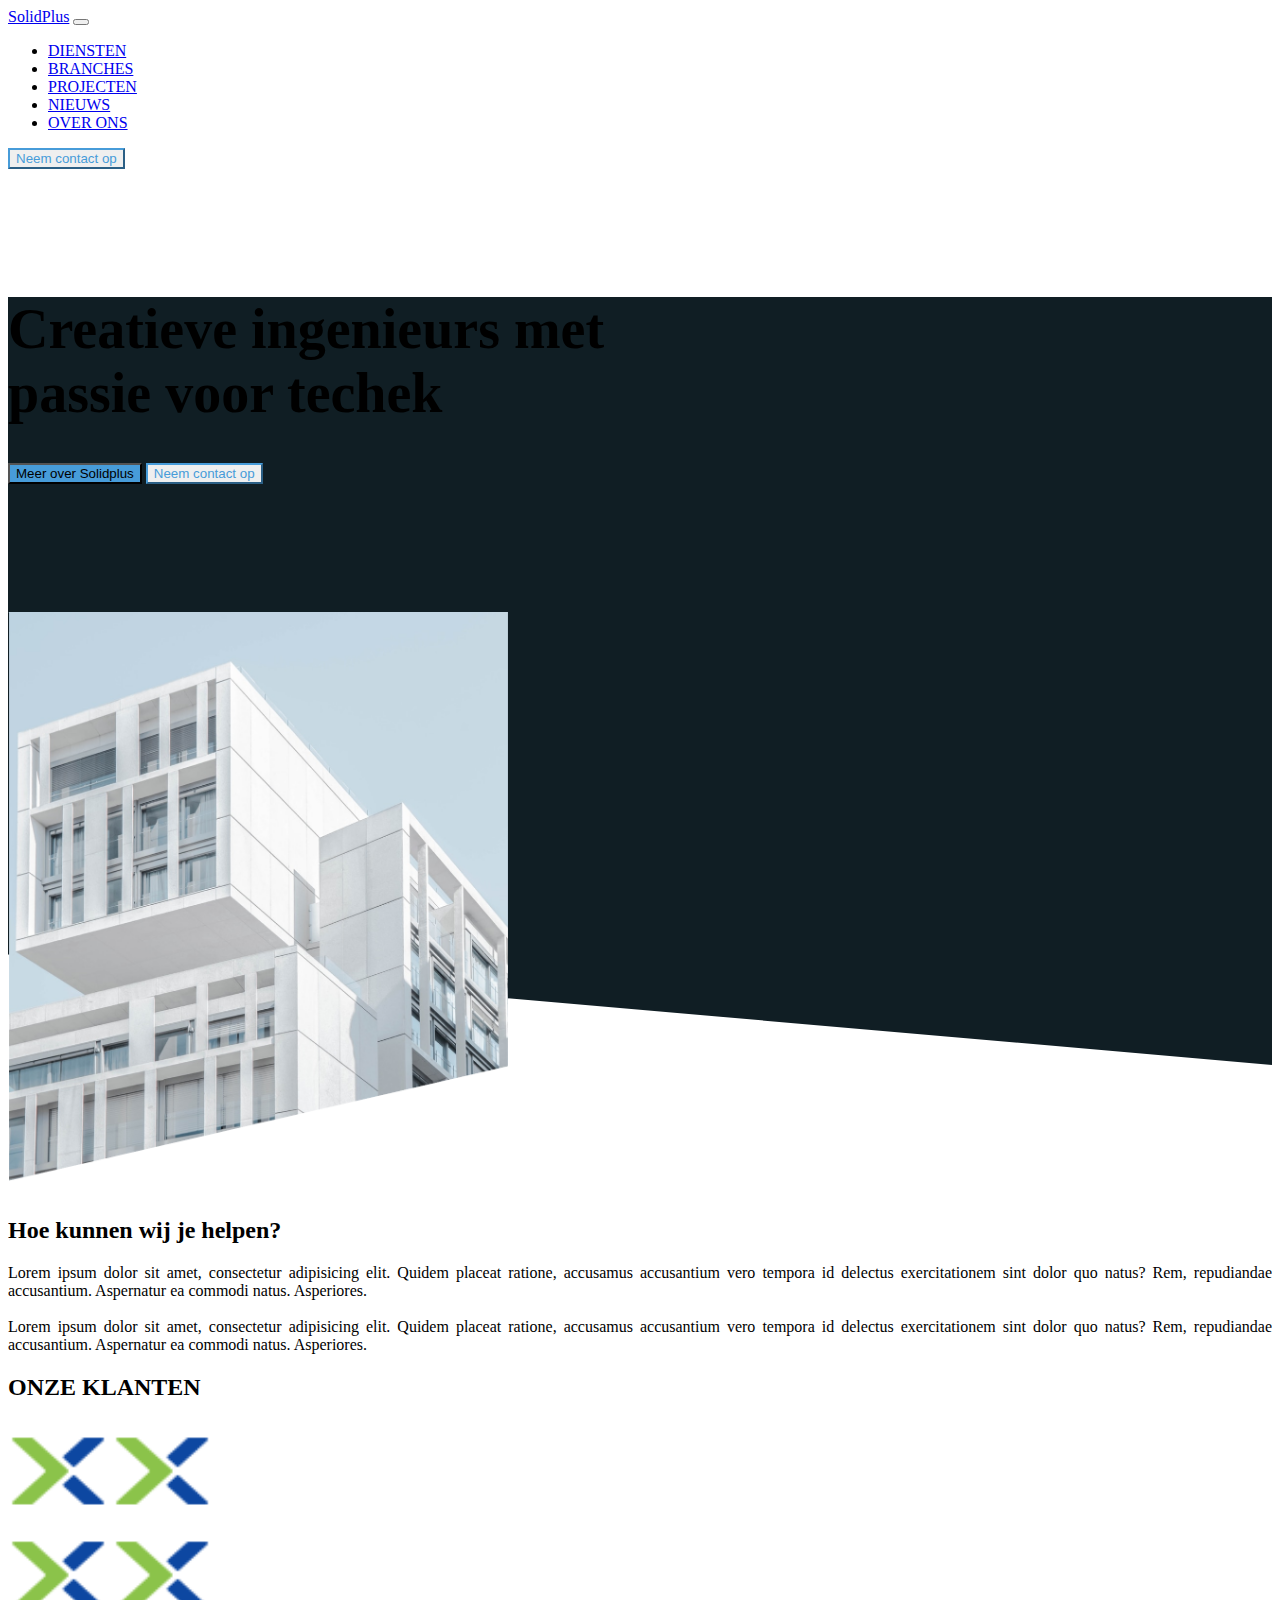
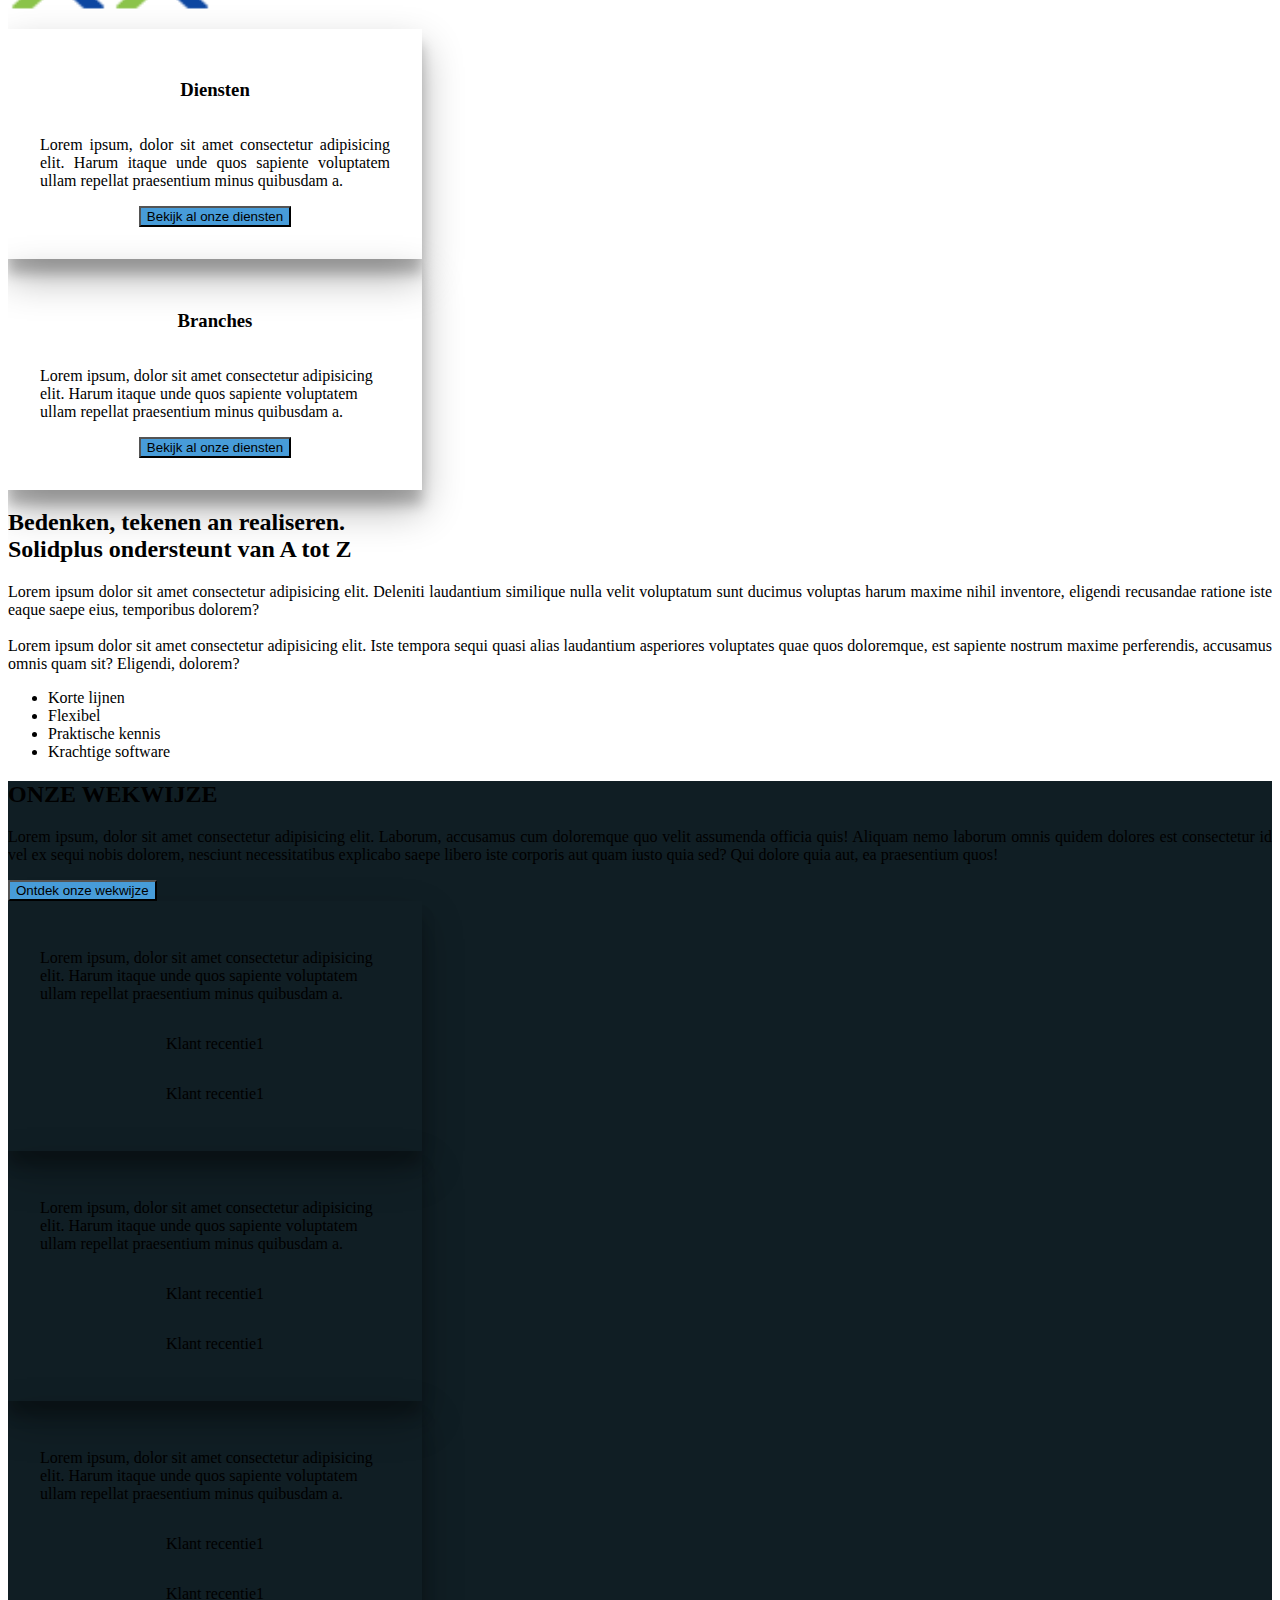
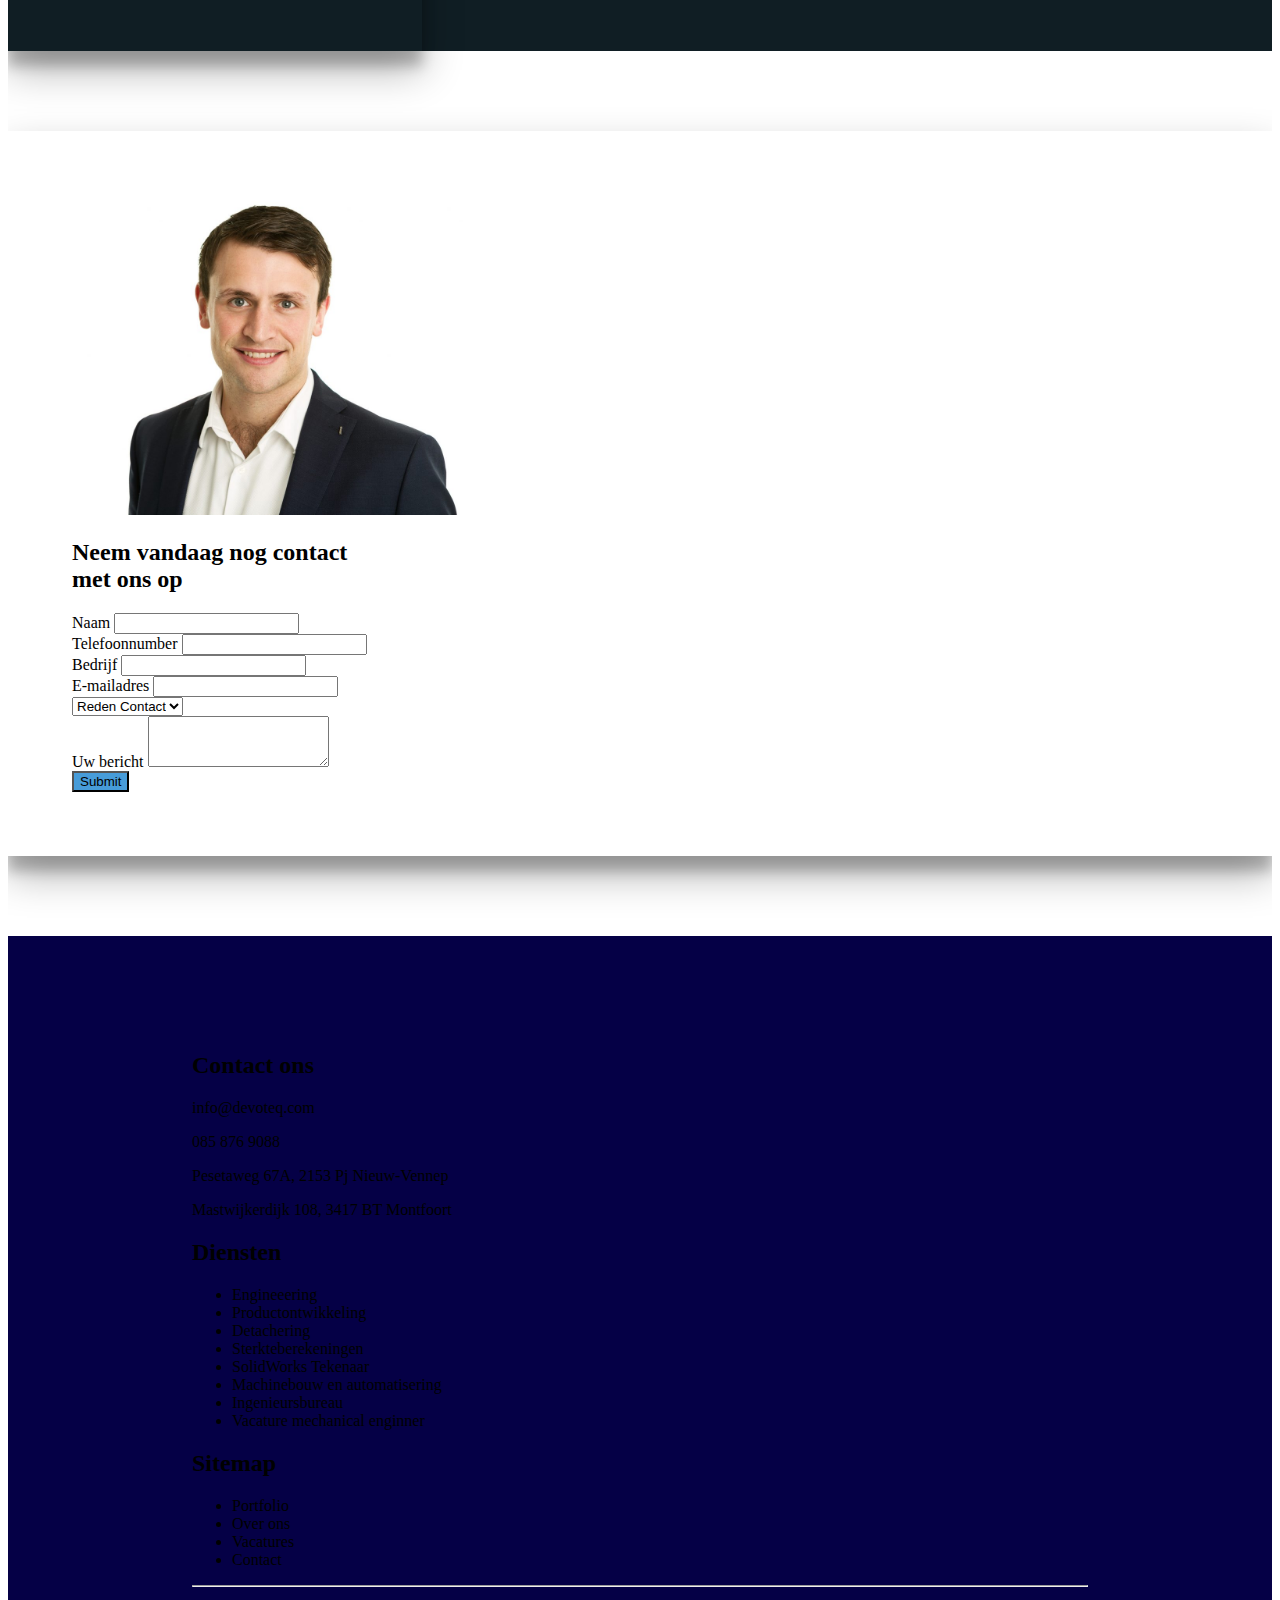
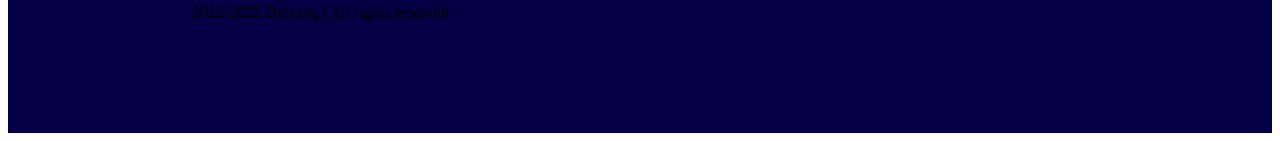
==== index.html @ 0324d1c5 "add basic home page structure" ====
<!DOCTYPE html>
<html lang="en">

<head>
    <meta charset="UTF-8">
    <meta http-equiv="X-UA-Compatible" content="IE=edge">
    <meta name="viewport" content="width=device-width, initial-scale=1.0">
    <!-- CSS only -->
    <link rel="stylesheet" href="/css/styles.css">
    <link href="https://cdn.jsdelivr.net/npm/bootstrap@5.2.2/dist/css/bootstrap.min.css" rel="stylesheet"
        integrity="sha384-Zenh87qX5JnK2Jl0vWa8Ck2rdkQ2Bzep5IDxbcnCeuOxjzrPF/et3URy9Bv1WTRi" crossorigin="anonymous">
    <!-- JavaScript Bundle with Popper -->
    <script src="https://cdn.jsdelivr.net/npm/bootstrap@5.2.2/dist/js/bootstrap.bundle.min.js"
        integrity="sha384-OERcA2EqjJCMA+/3y+gxIOqMEjwtxJY7qPCqsdltbNJuaOe923+mo//f6V8Qbsw3"
        crossorigin="anonymous"></script>
    <title>Solid Plus</title>
</head>

<body>

    <header>
        <nav class="navbar navbar-expand-lg bg-light ">
            <div class="container">
                <a class="navbar-brand text-primary fs-4" href="#">SolidPlus</a>
                <button class="navbar-toggler" type="button" data-bs-toggle="collapse"
                    data-bs-target="#navbarSupportedContent" aria-controls="navbarSupportedContent"
                    aria-expanded="false" aria-label="Toggle navigation">
                    <span class="navbar-toggler-icon"></span>
                </button>
                <div class="collapse navbar-collapse py-4" id="navbarSupportedContent">
                    <ul class="navbar-nav ms-auto mb-2 mb-lg-0 me-4">
                        <li class="nav-item mx-2">
                            <a class="nav-link active" aria-current="page" href="#">DIENSTEN</a>
                        </li>
                        <li class="nav-item mx-2">
                            <a class="nav-link" href="#">BRANCHES</a>
                        </li>
                        <li class="nav-item mx-2">
                            <a class="nav-link" href="#">PROJECTEN</a>
                        </li>
                        <li class="nav-item mx-2">
                            <a class="nav-link" href="#">NIEUWS</a>
                        </li>
                        <li class="nav-item mx-2">
                            <a class="nav-link" href="#">OVER ONS</a>
                        </li>
                    </ul>
                    <button class="btn btn-outline-primary ms-4" type="submit">Neem contact op</button>
                </div>
            </div>
        </nav>

        <div class="hero">
            <div class="container">
                <div class="row">
                    <div class="col-7 ">
                        <h1 class="text-white hero-text">Creatieve ingenieurs met <br /> passie voor techek</h1>
                        <div class="mt-4 pt-4">
                            <button class="btn btn-primary me-2 px-4 py-2" type="submit">Meer over Solidplus</button>
                            <button class="btn btn-outline-primary px-4 py-2" type="submit">Neem contact op</button>
                        </div>
                    </div>

                    <div class="col">
                        <img class="hero-item" src="/assets/images/building.png" alt="building" width="500px">
                    </div>
                </div>
            </div>
        </div>
    </header>

    <main>
        <div class="container">
            <div class="row pt-5">
                <div class="col">
                    <h2>
                        Hoe kunnen wij je helpen?
                    </h2>
                    <p class="text-justify mt-4">
                        Lorem ipsum dolor sit amet, consectetur adipisicing elit. Quidem placeat ratione, accusamus
                        accusantium vero tempora id delectus exercitationem sint dolor quo natus? Rem, repudiandae
                        accusantium. Aspernatur ea commodi natus. Asperiores.
                        <br />
                        <br />
                        Lorem ipsum dolor sit amet, consectetur adipisicing elit. Quidem placeat ratione, accusamus
                        accusantium vero tempora id delectus exercitationem sint dolor quo natus? Rem, repudiandae
                        accusantium. Aspernatur ea commodi natus. Asperiores.
                    </p>
                </div>
                <div class="col">
                    <h2 class="text-center fs-5">ONZE KLANTEN</h2>
                    <div class="d-flex flex-column align-items-center mt-4">
                        <div class="d-flex">
                            <img class="mx-3" src="/assets/images/logo.png" alt="logo 1" width="100px">
                            <img class="mx-3" src="/assets/images/logo.png" alt="logo 1" width="100px">
                        </div>
                        <div class="d-flex">
                            <img class="mx-3" src="/assets/images/logo.png" alt="logo 1" width="100px">
                            <img class="mx-3" src="/assets/images/logo.png" alt="logo 1" width="100px">
                        </div>
                    </div>
                </div>
            </div>
        </div>

        <div class="row py-4 my-4">
            <div class="col d-flex flex-column align-items-center">
                <div class="service-card">
                    <h3 class="fs-5">Diensten</h3>
                    <p class="text-justify">Lorem ipsum, dolor sit amet consectetur adipisicing elit. Harum itaque unde
                        quos sapiente
                        voluptatem ullam repellat praesentium minus quibusdam a.</p>
                    <button class="btn btn-primary mt-3" type="submit">Bekijk al onze diensten</button>
                </div>
            </div>
            <div class="col d-flex flex-column align-items-center mt-3">
                <div class="service-card">
                    <h3 class="fs-5">Branches</h3>
                    <p>Lorem ipsum, dolor sit amet consectetur adipisicing elit. Harum itaque unde quos sapiente
                        voluptatem ullam repellat praesentium minus quibusdam a.</p>
                    <button class="btn btn-primary mt-3" type="submit">Bekijk al onze diensten</button>
                </div>
            </div>
        </div>

        <div class="container py-4 my-4">
            <div class="row">
                <div class="col me-4 pe-4">
                    <h2>Bedenken, tekenen an realiseren. <br />Solidplus ondersteunt van A tot Z</h2>
                    <p class="mt-4 text-justify">Lorem ipsum dolor sit amet consectetur adipisicing elit. Deleniti
                        laudantium
                        similique nulla
                        velit voluptatum sunt ducimus voluptas harum maxime nihil inventore, eligendi recusandae ratione
                        iste eaque saepe eius, temporibus dolorem?
                        <br /><br />
                        Lorem ipsum dolor sit amet consectetur adipisicing elit. Iste tempora sequi quasi alias
                        laudantium asperiores voluptates quae quos doloremque, est sapiente nostrum maxime perferendis,
                        accusamus omnis quam sit? Eligendi, dolorem?
                    </p>
                </div>
                <div class="col">
                    <ul class="list-unstyled ps-4 ms-4">
                        <li class="fs-5 ms-4 mt-4 border-bottom pb-4">Korte lijnen</li>
                        <li class="fs-5 ms-4 mt-4 border-bottom pb-4">Flexibel</li>
                        <li class="fs-5 ms-4 mt-4 border-bottom pb-4">Praktische kennis</li>
                        <li class="fs-5 ms-4 mt-4">Krachtige software</li>
                    </ul>
                </div>
            </div>
        </div>

        <div class="bg-main py-4 my-4">
            <div class="container">
                <h2>ONZE WEKWIJZE</h2>
                <p class="text-justify mt-4 text-white">Lorem ipsum, dolor sit amet consectetur adipisicing elit.
                    Laborum,
                    accusamus
                    cum
                    doloremque quo velit
                    assumenda officia quis! Aliquam nemo laborum omnis quidem dolores est consectetur id vel ex sequi
                    nobis
                    dolorem, nesciunt necessitatibus explicabo saepe libero iste corporis aut quam iusto quia sed? Qui
                    dolore quia aut, ea praesentium quos!</p>
                <button class="btn btn-primary mt-4" type="submit">Ontdek onze wekwijze</button>

                <div class="row mt-4 pt-4">
                    <div class="col">
                        <div class="service-card bg-white">
                            <p>Lorem ipsum, dolor sit amet consectetur adipisicing elit. Harum itaque unde quos sapiente
                                voluptatem ullam repellat praesentium minus quibusdam a.</p>
                            <p class="mb-0">Klant recentie1</p>
                            <p class="text-primary">Klant recentie1</p>
                        </div>
                    </div>
                    <div class="col">
                        <div class="service-card bg-white">
                            <p>Lorem ipsum, dolor sit amet consectetur adipisicing elit. Harum itaque unde quos sapiente
                                voluptatem ullam repellat praesentium minus quibusdam a.</p>
                            <p class="mb-0">Klant recentie1</p>
                            <p class="text-primary">Klant recentie1</p>
                        </div>
                    </div>
                    <div class="col">
                        <div class="service-card bg-white">
                            <p>Lorem ipsum, dolor sit amet consectetur adipisicing elit. Harum itaque unde quos sapiente
                                voluptatem ullam repellat praesentium minus quibusdam a.</p>
                            <p class="mb-0">Klant recentie1</p>
                            <p class="text-primary">Klant recentie1</p>
                        </div>
                    </div>
                </div>
            </div>
        </div>

        <div class="container">
            <div class="contact-card">
                <div class="row">
                    <div class="col d-flex justify-content-center align-items-center">
                        <img src="/assets/images/man.jpg" alt="contact" width="400px">
                    </div>
                    <div class="col">
                        <h2>Neem vandaag nog contact <br />met ons op</h2>
                        <form class="mt-4">
                            <div class="row mb-3">
                                <div class="col">
                                    <label for="name" class="form-label">Naam</label>
                                    <input type="text" class="form-control" id="name">

                                </div>
                                <div class="col">
                                    <label for="telephone" class="form-label">Telefoonnumber</label>
                                    <input type="text" class="form-control" id="telephone">
                                </div>
                            </div>

                            <div class="row mb-3">
                                <div class="col">
                                    <label for="Bedrijf" class="form-label">Bedrijf</label>
                                    <input type="text" class="form-control" id="Bedrijf" aria-describedby="emailHelp">
                                </div>
                                <div class="col">
                                    <label for="email" class="form-label">E-mailadres</label>
                                    <input type="email" class="form-control" id="email">
                                </div>
                            </div>

                            <select class="form-select my-4" aria-label="Default select example">
                                <option selected>Reden Contact</option>
                                <option value="1">One</option>
                                <option value="2">Two</option>
                                <option value="3">Three</option>
                            </select>

                            <div class="mb-3">
                                <label for="exampleFormControlTextarea1" class="form-label">Uw bericht</label>
                                <textarea class="form-control" id="exampleFormControlTextarea1" rows="3"></textarea>
                            </div>

                            <button type="submit" class="btn btn-primary">Submit</button>
                        </form>
                    </div>
                </div>
            </div>

        </div>

        <footer class="bg-footer text-white">
            <div class="footer-contenr">
                <div class="d-flex justify-content-between mb-4">
                    <div>
                        <h2 class="fs-5">Contact ons</h2>
                        <div class="flex">
                            <p>
                                info@devoteq.com
                            </p>
                        </div>
                        <div class="flex">
                            <p>
                                085 876 9088
                            </p>
                        </div>
                        <div class="flex">
                            <p>
                                Pesetaweg 67A, 2153 Pj Nieuw-Vennep
                            </p>
                        </div>
                        <div class="flex">
                            <p>
                                Mastwijkerdijk 108, 3417 BT Montfoort
                            </p>
                        </div>
                    </div>
                    <div>
                        <h2 class="fs-5">Diensten</h2>
                        <ul class="list-unstyled">
                            <li class="mb-2">Engineeering</li>
                            <li class="mb-2">Productontwikkeling</li>
                            <li class="mb-2">Detachering</li>
                            <li class="mb-2">Sterkteberekeningen</li>
                            <li class="mb-2">SolidWorks Tekenaar</li>
                            <li class="mb-2">Machinebouw en automatisering</li>
                            <li class="mb-2">Ingenieursbureau</li>
                            <li class="mb-2">Vacature mechanical enginner</li>
                        </ul>
                    </div>
                    <div class="pe-4 me-4">
                        <h2 class="fs-5">Sitemap</h2>
                        <ul class="list-unstyled">
                            <li class="mb-2">Portfolio</li>
                            <li class="mb-2">Over ons</li>
                            <li class="mb-2">Vacatures</li>
                            <li class="mb-2">Contact</li>
                        </ul>
                    </div>
                </div>
                <hr>
                <p class="text-center">
                    2012-2022 Deboteq | All rights reserved
                </p>
            </div>
        </footer>
    </main>


</body>

</html>
---- css/styles.css ----
body,
html {
  overflow-x: hidden;
}

.bg-main {
  background: #101e24;
}

.hero {
  min-height: 100vh;
  background: url("/assets/images/heroBg.svg") no-repeat;
  background-size: cover;
}

.hero-text {
  font-size: 3.5rem;
  margin-top: 8rem;
}

.hero-item {
  margin-top: 8rem;
}

.btn-primary {
  background: #479cd9 !important;
}

.btn-outline-primary {
  color: #479cd9 !important;
  border-color: #479cd9 !important;
}

.service-card {
  max-width: 350px;
  box-shadow: 0 19px 38px rgba(0, 0, 0, 0.3), 0 15px 12px rgba(0, 0, 0, 0.22);
  padding: 2rem;
  display: flex;
  flex-direction: column;
  align-items: center;
}

.contact-card {
  box-shadow: 0 19px 38px rgba(0, 0, 0, 0.3), 0 15px 12px rgba(0, 0, 0, 0.22);
  padding: 4rem;
  margin: 5rem 0;
}

.text-justify {
  text-align: justify;
}

.bg-footer {
  background: #050046;
}

.footer-contenr {
  max-width: 70vw;
  margin: auto;
  padding: 6rem 0;
}
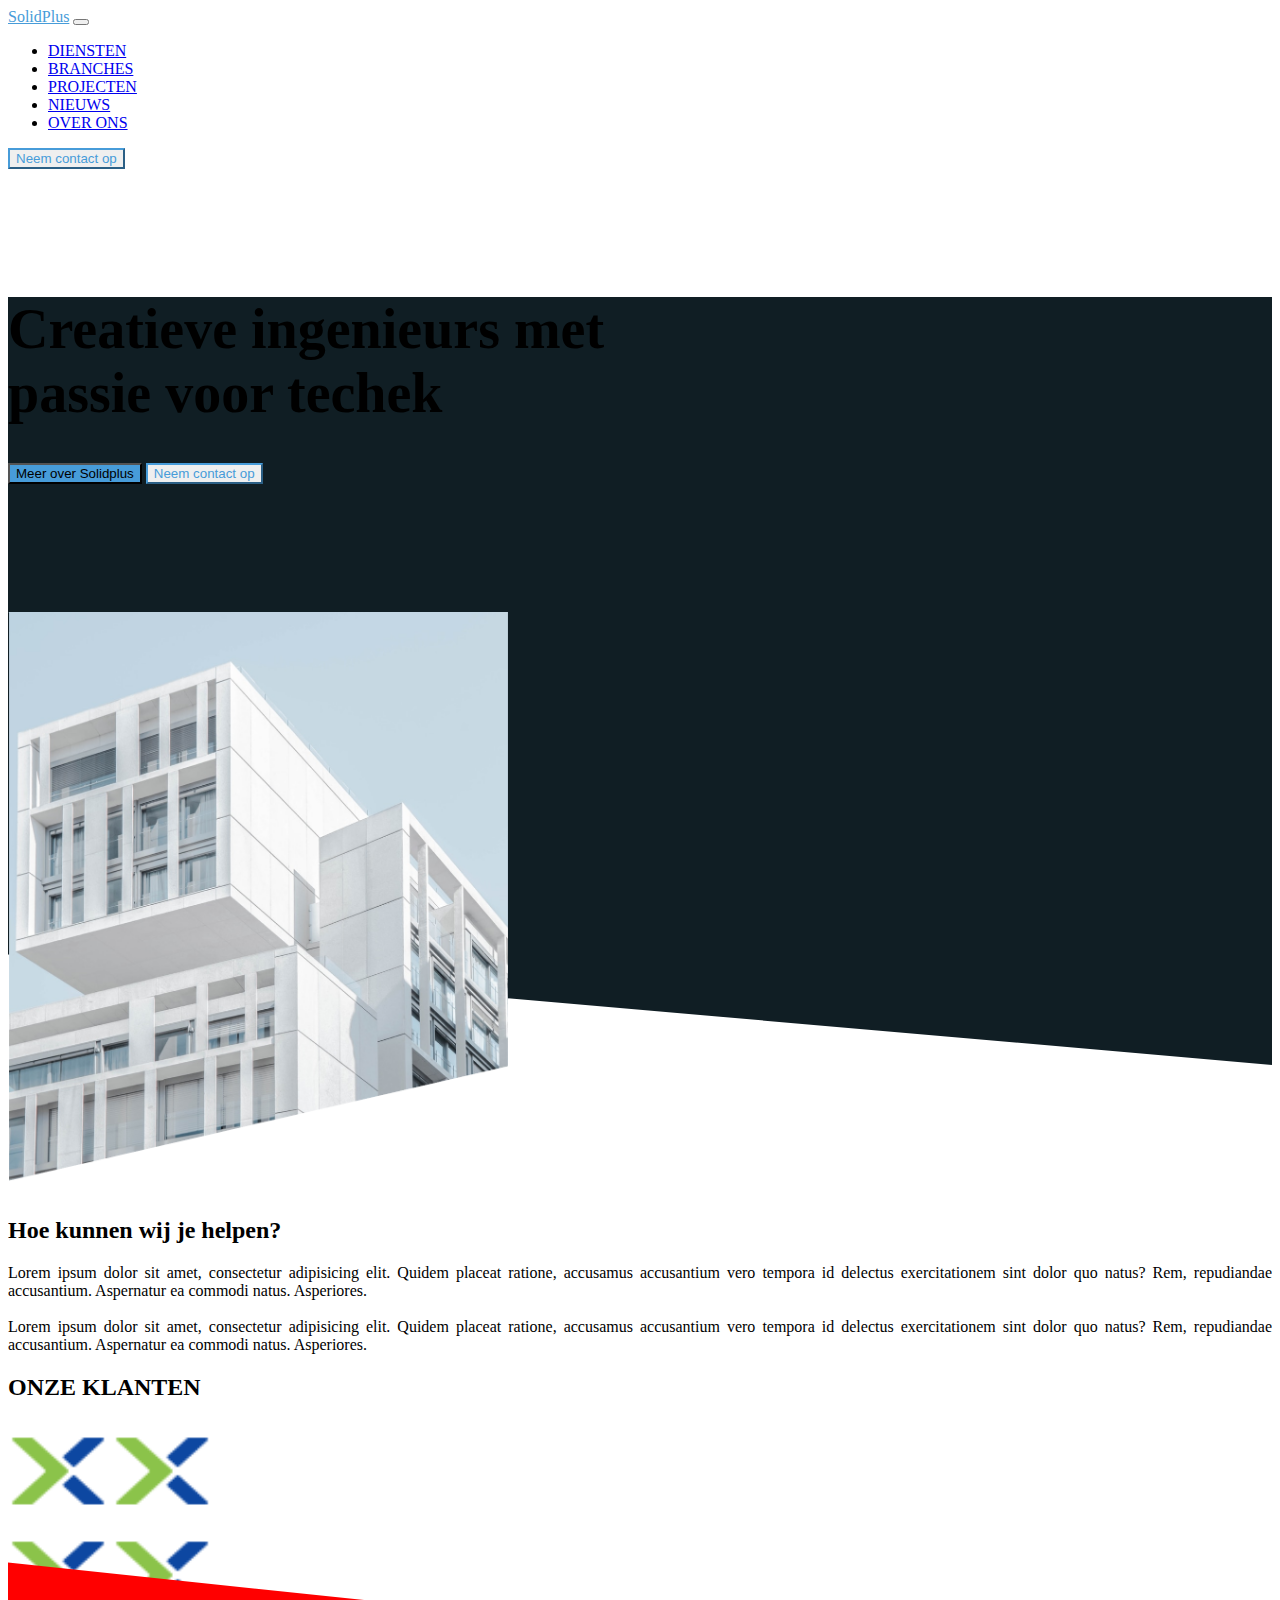
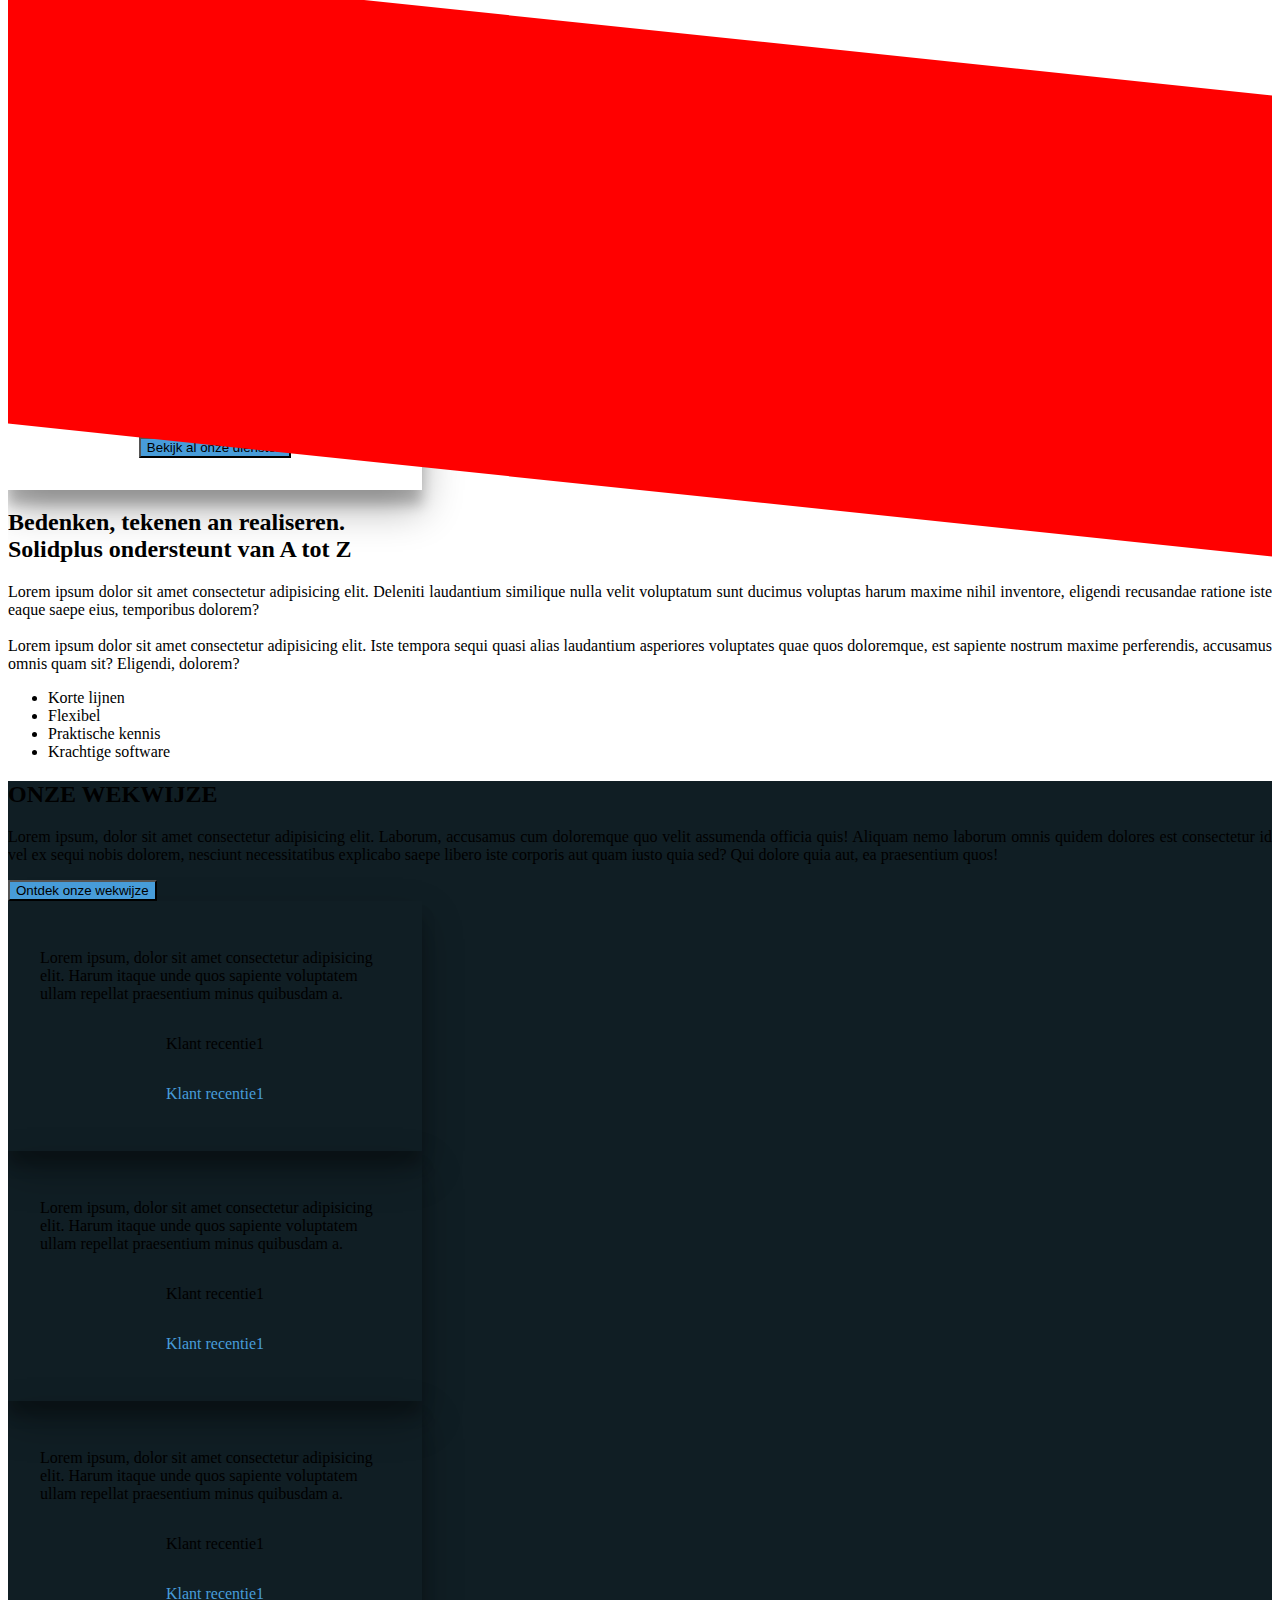
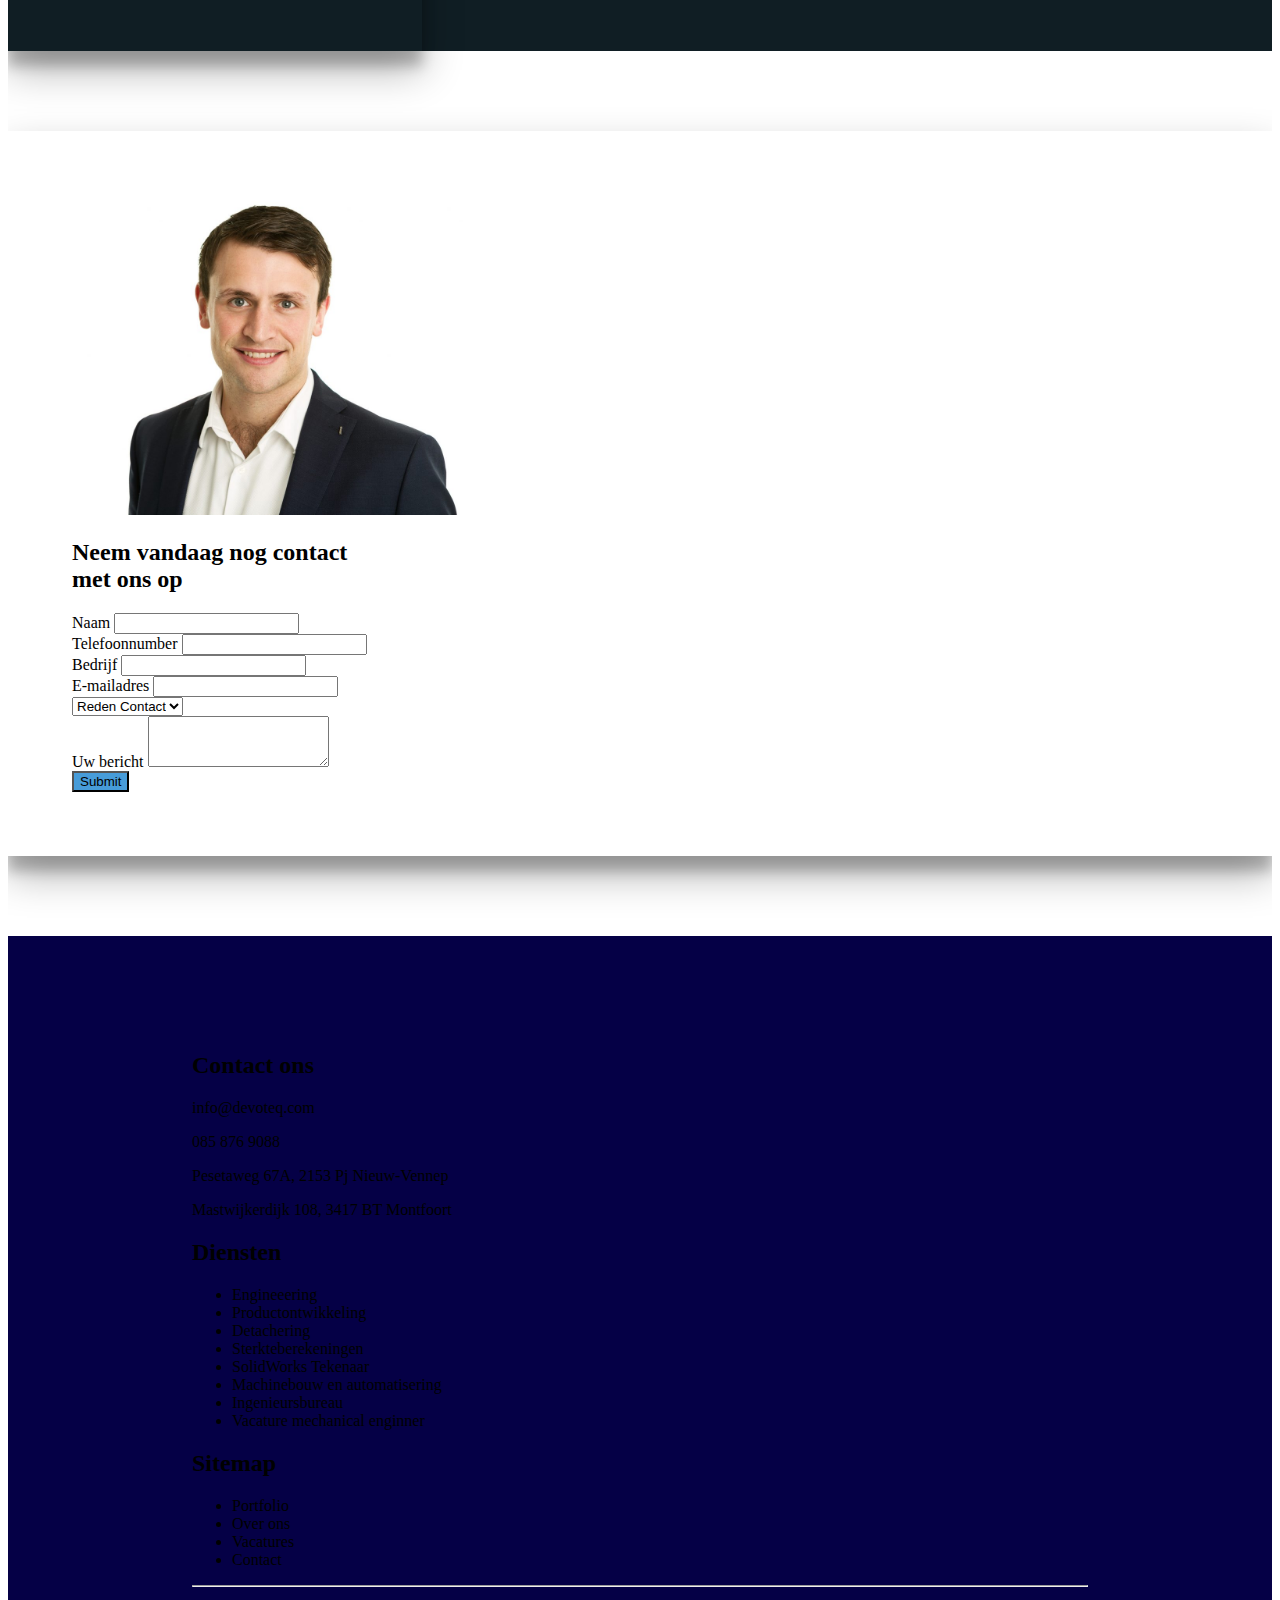
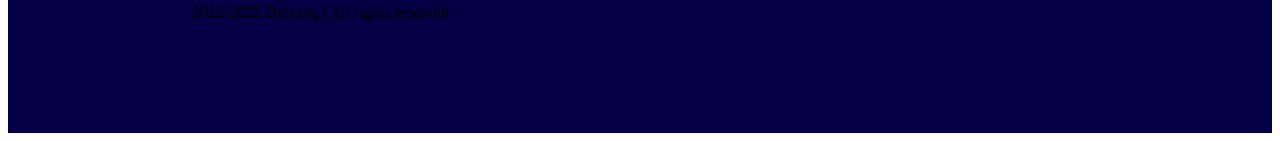
==== commit d9d66b34: "add curve" ====
--- a/index.html
+++ b/index.html
@@ -45,7 +45,7 @@
                             <a class="nav-link" href="#">OVER ONS</a>
                         </li>
                     </ul>
-                    <button class="btn btn-outline-primary ms-4" type="submit">Neem contact op</button>
+                    <button class="btn btn-outline-primary ms-md-4" type="submit">Neem contact op</button>
                 </div>
             </div>
         </nav>
@@ -53,10 +53,11 @@
         <div class="hero">
             <div class="container">
                 <div class="row">
-                    <div class="col-7 ">
+                    <div class="col-md-7">
                         <h1 class="text-white hero-text">Creatieve ingenieurs met <br /> passie voor techek</h1>
                         <div class="mt-4 pt-4">
-                            <button class="btn btn-primary me-2 px-4 py-2" type="submit">Meer over Solidplus</button>
+                            <button class="btn btn-primary me-2 px-4 py-2" type="submit">Meer over
+                                Solidplus</button>
                             <button class="btn btn-outline-primary px-4 py-2" type="submit">Neem contact op</button>
                         </div>
                     </div>
@@ -72,7 +73,7 @@
     <main>
         <div class="container">
             <div class="row pt-5">
-                <div class="col">
+                <div class="col-md-6">
                     <h2>
                         Hoe kunnen wij je helpen?
                     </h2>
@@ -87,7 +88,7 @@
                         accusantium. Aspernatur ea commodi natus. Asperiores.
                     </p>
                 </div>
-                <div class="col">
+                <div class="col-md-6">
                     <h2 class="text-center fs-5">ONZE KLANTEN</h2>
                     <div class="d-flex flex-column align-items-center mt-4">
                         <div class="d-flex">
@@ -102,30 +103,33 @@
                 </div>
             </div>
         </div>
-
-        <div class="row py-4 my-4">
-            <div class="col d-flex flex-column align-items-center">
-                <div class="service-card">
-                    <h3 class="fs-5">Diensten</h3>
-                    <p class="text-justify">Lorem ipsum, dolor sit amet consectetur adipisicing elit. Harum itaque unde
-                        quos sapiente
-                        voluptatem ullam repellat praesentium minus quibusdam a.</p>
-                    <button class="btn btn-primary mt-3" type="submit">Bekijk al onze diensten</button>
-                </div>
-            </div>
-            <div class="col d-flex flex-column align-items-center mt-3">
-                <div class="service-card">
-                    <h3 class="fs-5">Branches</h3>
-                    <p>Lorem ipsum, dolor sit amet consectetur adipisicing elit. Harum itaque unde quos sapiente
-                        voluptatem ullam repellat praesentium minus quibusdam a.</p>
-                    <button class="btn btn-primary mt-3" type="submit">Bekijk al onze diensten</button>
+        <div class="relative">
+            <div class="curved-bg"></div>
+            <div class="row py-4 my-4">
+                <div class="col-md-6 d-flex flex-column align-items-center mb-4 mb-md-0">
+                    <div class="service-card">
+                        <h3 class="fs-5">Diensten</h3>
+                        <p class="text-justify">Lorem ipsum, dolor sit amet consectetur adipisicing elit. Harum itaque
+                            unde
+                            quos sapiente
+                            voluptatem ullam repellat praesentium minus quibusdam a.</p>
+                        <button class="btn btn-primary mt-3" type="submit">Bekijk al onze diensten</button>
+                    </div>
+                </div>
+                <div class="col-md-6 d-flex flex-column align-items-center mt-4 mt-md-3">
+                    <div class="service-card">
+                        <h3 class="fs-5">Branches</h3>
+                        <p>Lorem ipsum, dolor sit amet consectetur adipisicing elit. Harum itaque unde quos sapiente
+                            voluptatem ullam repellat praesentium minus quibusdam a.</p>
+                        <button class="btn btn-primary mt-3" type="submit">Bekijk al onze diensten</button>
+                    </div>
                 </div>
             </div>
         </div>
 
         <div class="container py-4 my-4">
             <div class="row">
-                <div class="col me-4 pe-4">
+                <div class="col-md-6 me-4 pe-4">
                     <h2>Bedenken, tekenen an realiseren. <br />Solidplus ondersteunt van A tot Z</h2>
                     <p class="mt-4 text-justify">Lorem ipsum dolor sit amet consectetur adipisicing elit. Deleniti
                         laudantium
@@ -138,8 +142,8 @@
                         accusamus omnis quam sit? Eligendi, dolorem?
                     </p>
                 </div>
-                <div class="col">
-                    <ul class="list-unstyled ps-4 ms-4">
+                <div class="col-md-6">
+                    <ul class="list-unstyled ps-md-4 ms-md-4">
                         <li class="fs-5 ms-4 mt-4 border-bottom pb-4">Korte lijnen</li>
                         <li class="fs-5 ms-4 mt-4 border-bottom pb-4">Flexibel</li>
                         <li class="fs-5 ms-4 mt-4 border-bottom pb-4">Praktische kennis</li>
@@ -164,24 +168,24 @@
                 <button class="btn btn-primary mt-4" type="submit">Ontdek onze wekwijze</button>
 
                 <div class="row mt-4 pt-4">
-                    <div class="col">
-                        <div class="service-card bg-white">
+                    <div class="col-md-4 mb-4">
+                        <div class="service-card bg-white mx-auto">
                             <p>Lorem ipsum, dolor sit amet consectetur adipisicing elit. Harum itaque unde quos sapiente
                                 voluptatem ullam repellat praesentium minus quibusdam a.</p>
                             <p class="mb-0">Klant recentie1</p>
                             <p class="text-primary">Klant recentie1</p>
                         </div>
                     </div>
-                    <div class="col">
-                        <div class="service-card bg-white">
+                    <div class="col-md-4 mb-4">
+                        <div class="service-card bg-white mx-auto">
                             <p>Lorem ipsum, dolor sit amet consectetur adipisicing elit. Harum itaque unde quos sapiente
                                 voluptatem ullam repellat praesentium minus quibusdam a.</p>
                             <p class="mb-0">Klant recentie1</p>
                             <p class="text-primary">Klant recentie1</p>
                         </div>
                     </div>
-                    <div class="col">
-                        <div class="service-card bg-white">
+                    <div class="col-md-4">
+                        <div class="service-card bg-white mx-auto">
                             <p>Lorem ipsum, dolor sit amet consectetur adipisicing elit. Harum itaque unde quos sapiente
                                 voluptatem ullam repellat praesentium minus quibusdam a.</p>
                             <p class="mb-0">Klant recentie1</p>
--- a/css/styles.css
+++ b/css/styles.css
@@ -26,9 +26,18 @@
   background: #479cd9 !important;
 }
 
+.text-primary {
+  color: #479cd9 !important;
+}
+
 .btn-outline-primary {
   color: #479cd9 !important;
   border-color: #479cd9 !important;
+}
+
+.btn-outline-primary:hover {
+  background: #479cd9 !important;
+  color: white !important;
 }
 
 .service-card {
@@ -59,3 +68,17 @@
   margin: auto;
   padding: 6rem 0;
 }
+
+.relative {
+  position: relative;
+}
+
+.curved-bg {
+  position: absolute;
+  left: 0;
+  top: 0;
+  width: 100%;
+  height: 100%;
+  background: red;
+  transform: skew(0, 6deg);
+}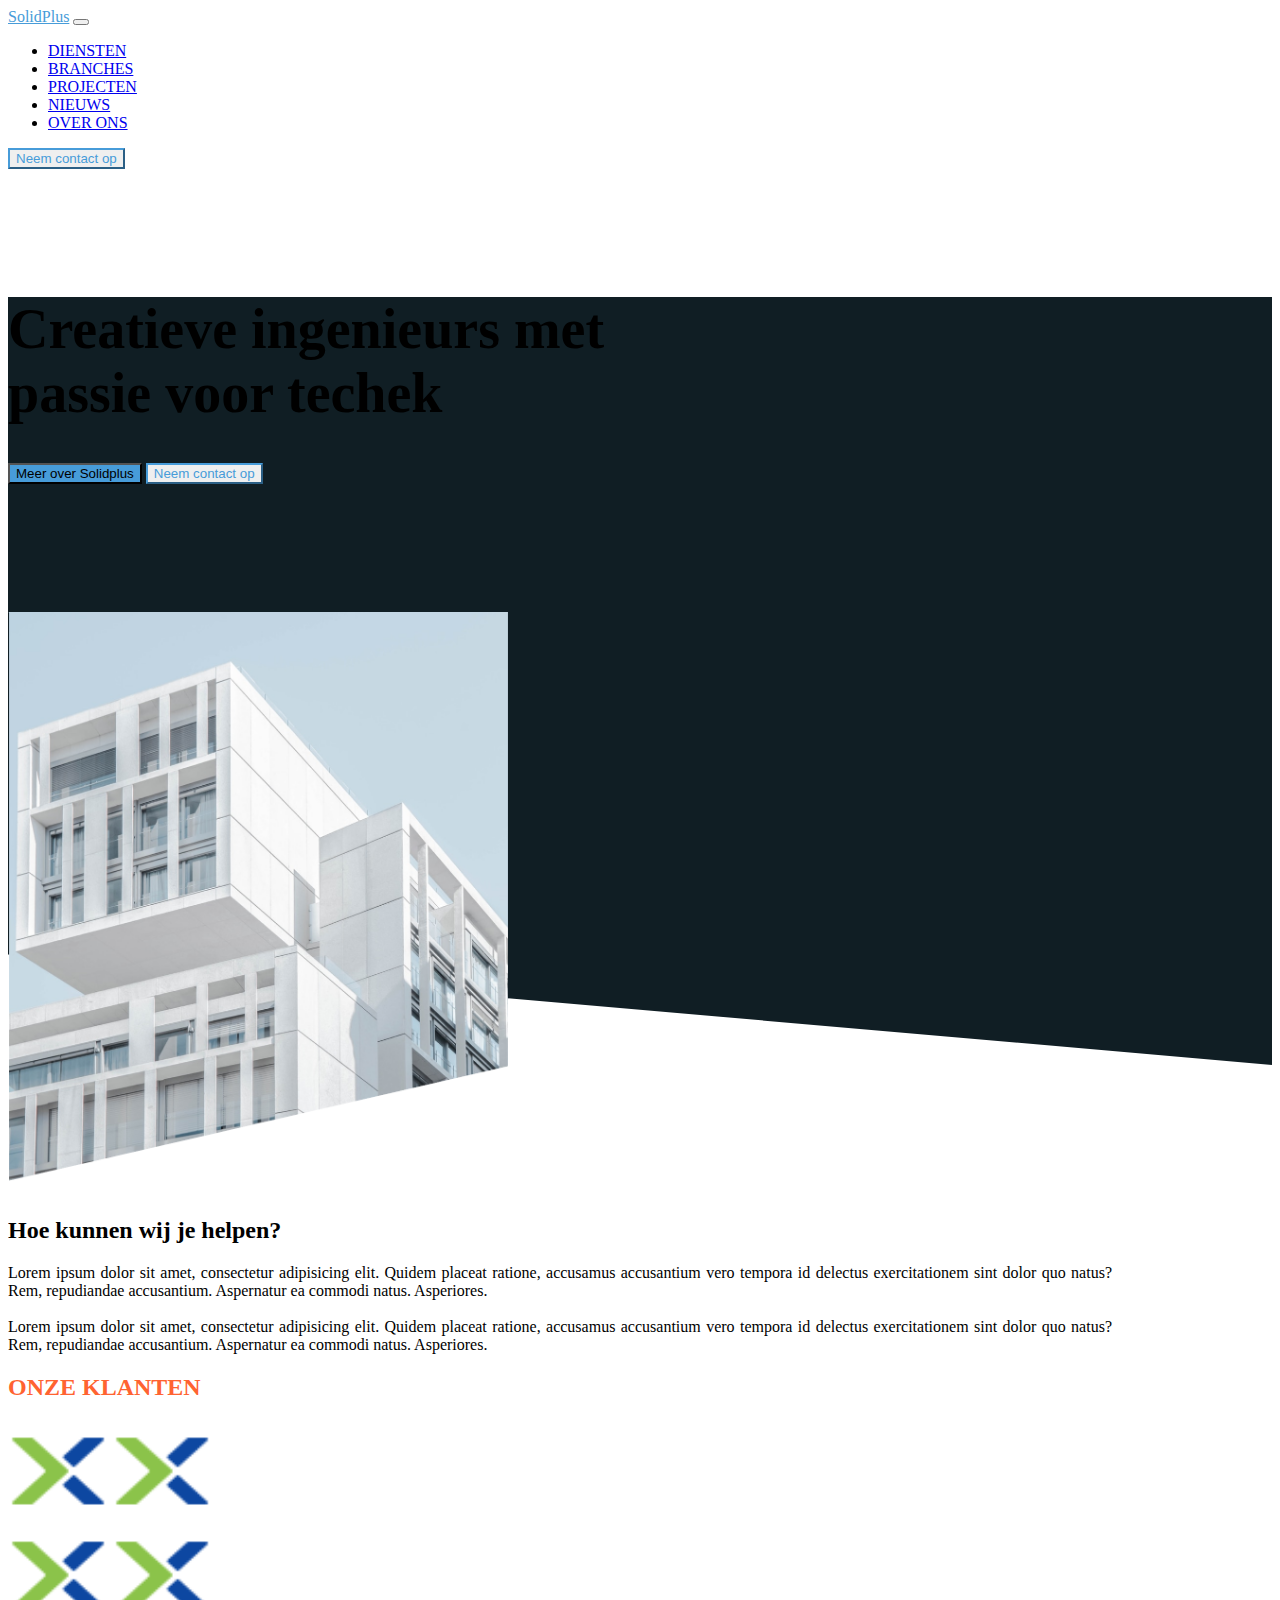
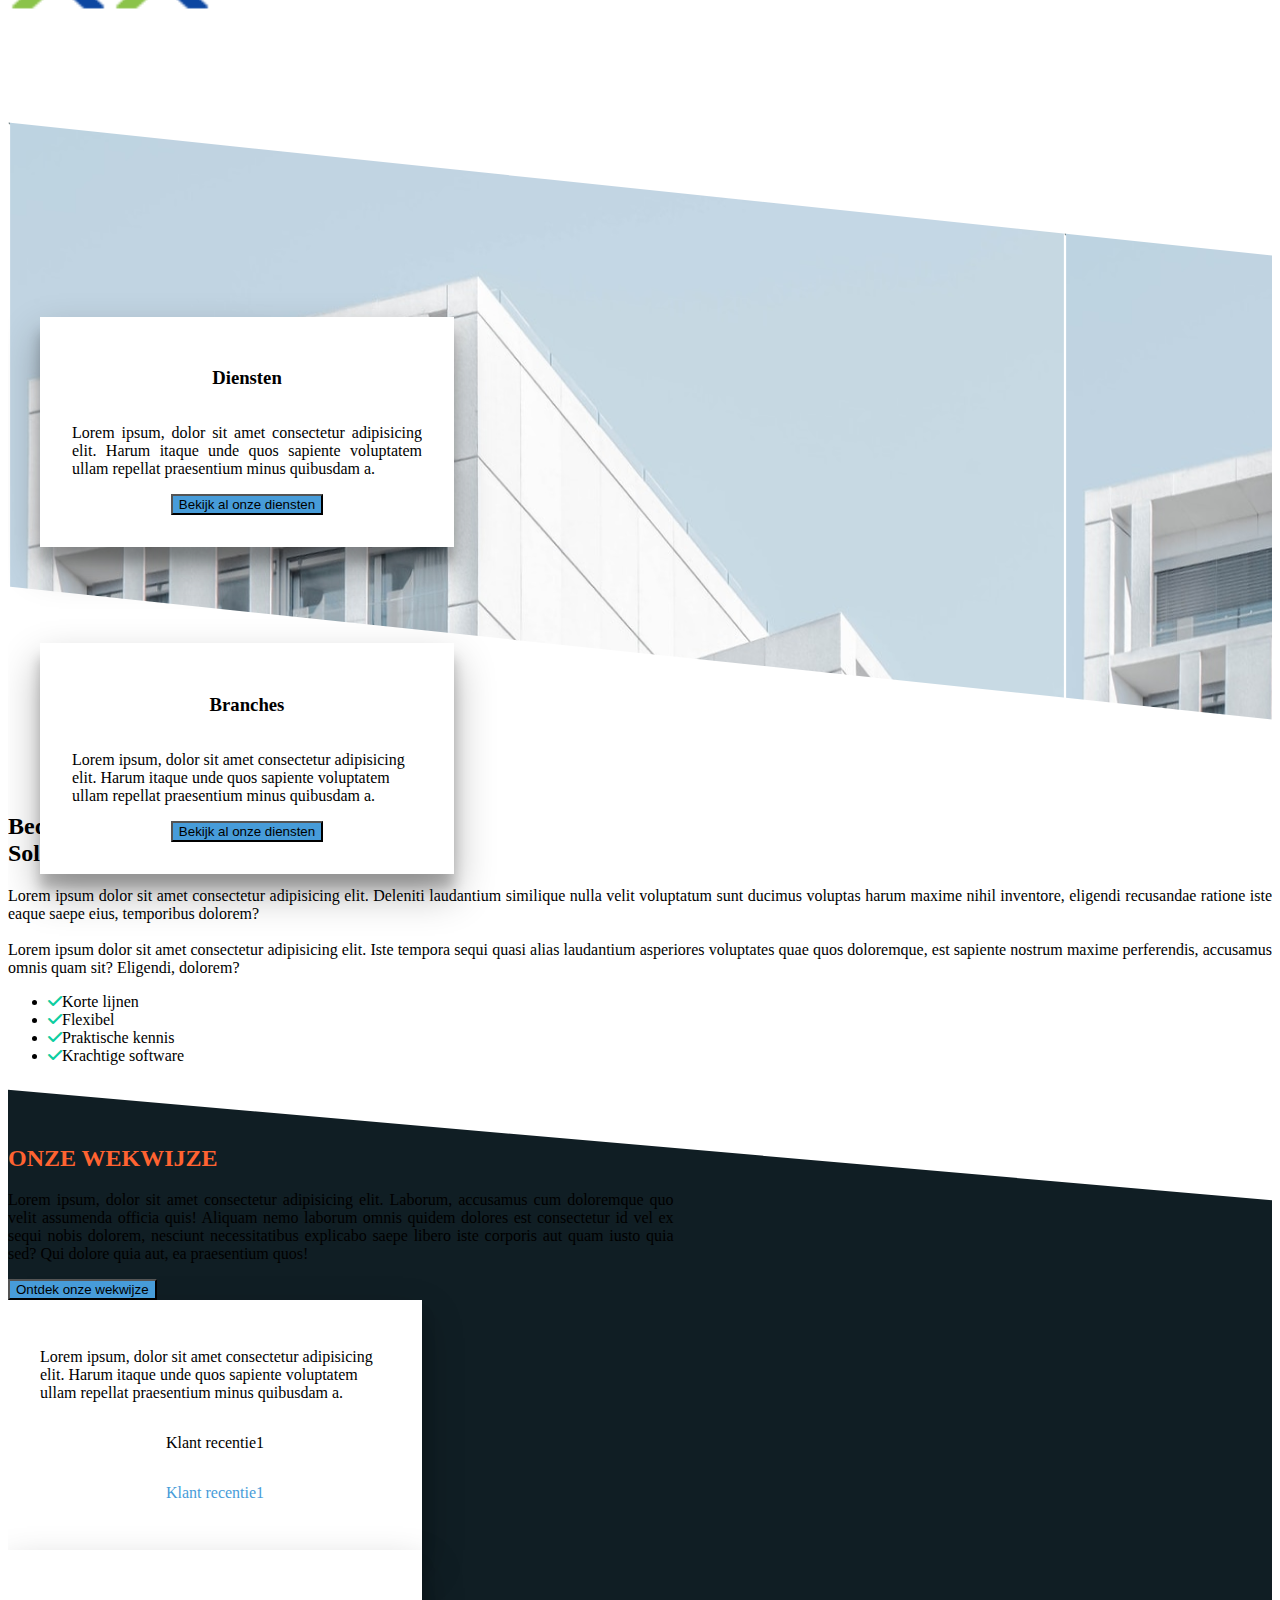
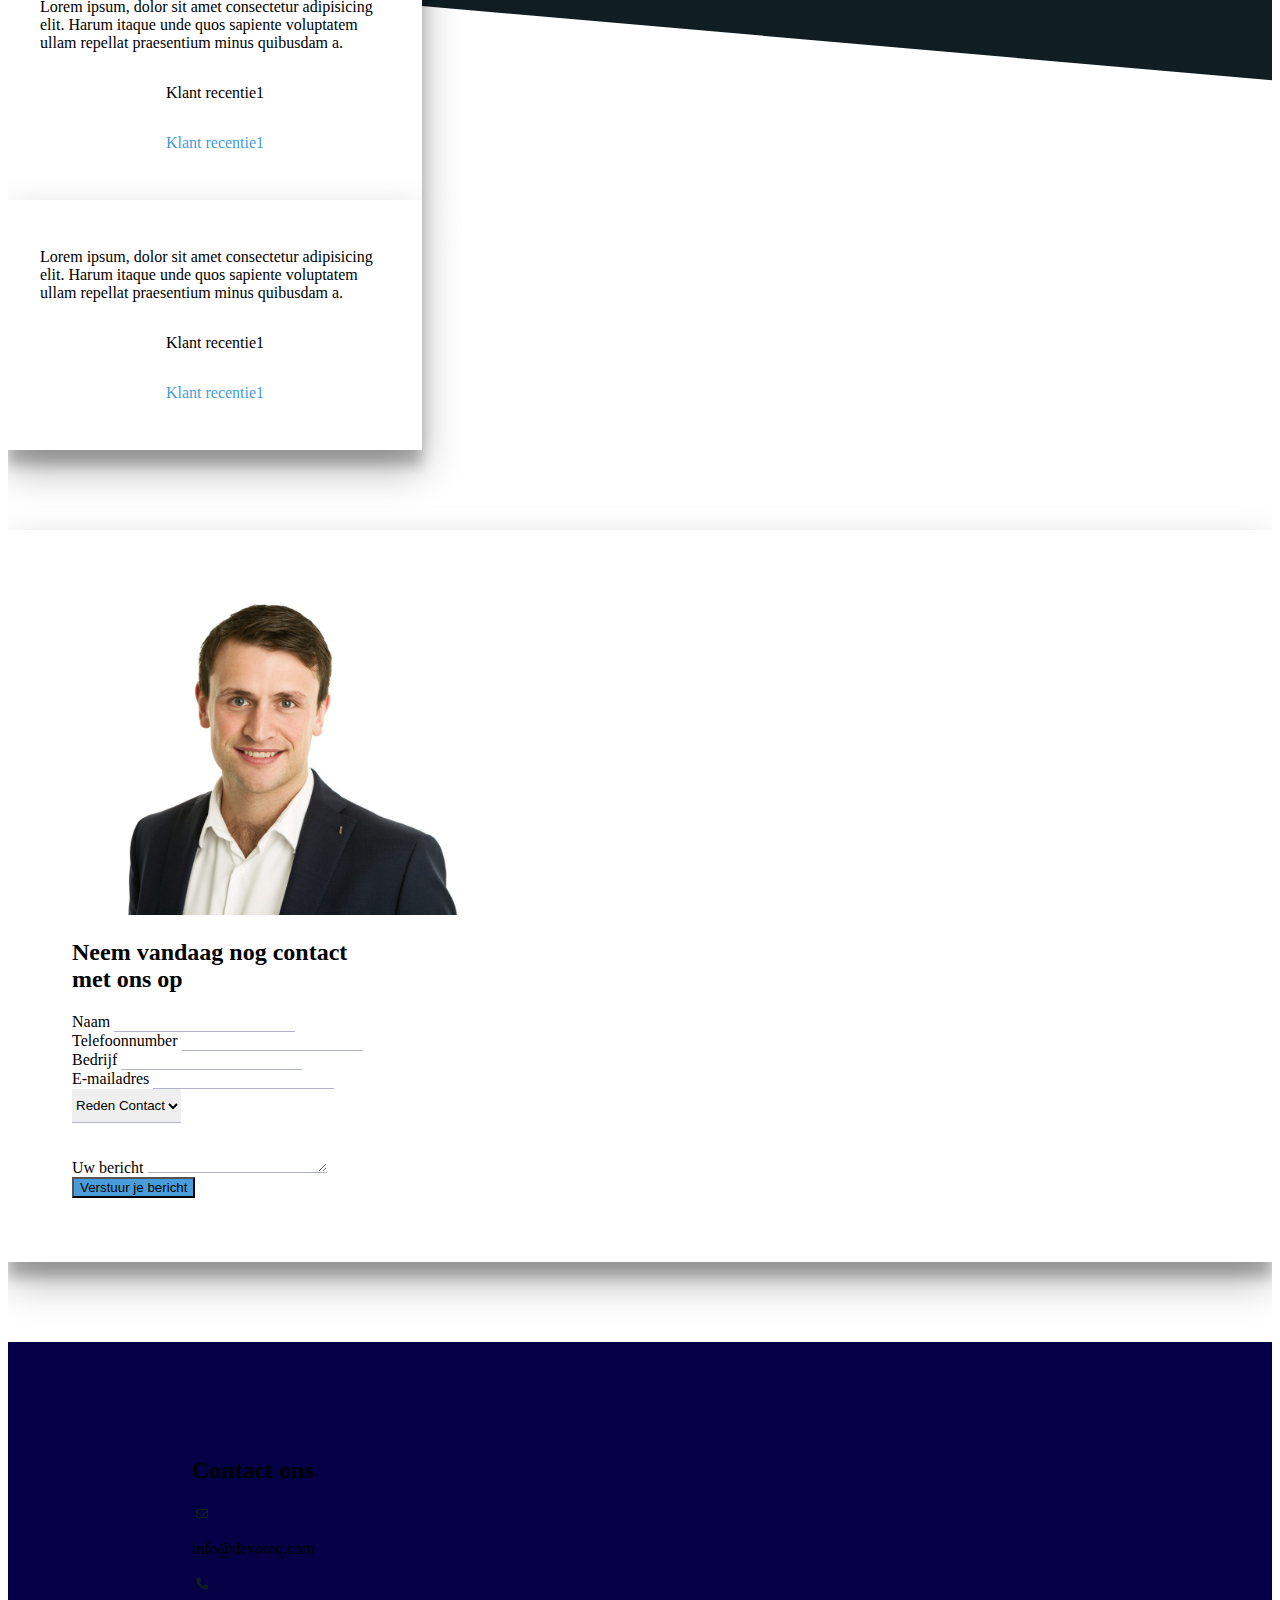
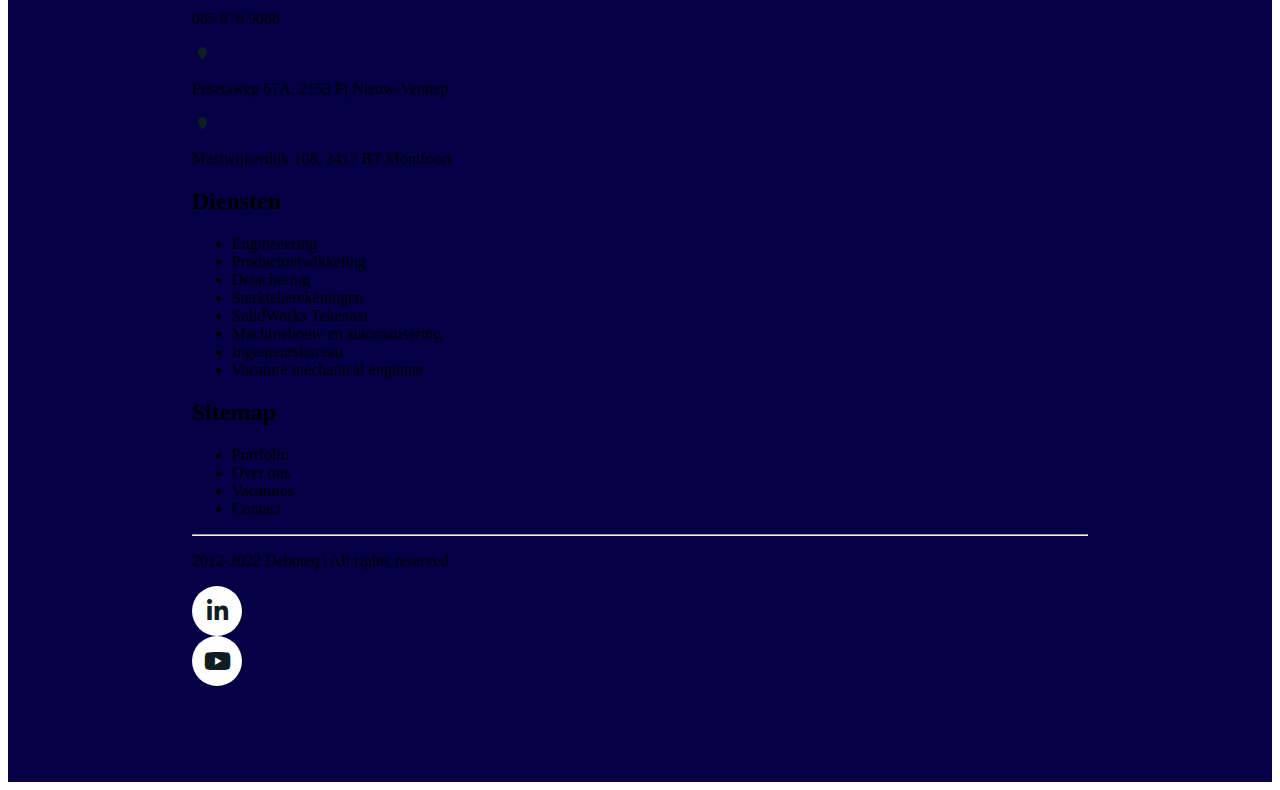
==== commit 4968b4f7: "fix design changes" ====
--- a/index.html
+++ b/index.html
@@ -7,6 +7,7 @@
     <meta name="viewport" content="width=device-width, initial-scale=1.0">
     <!-- CSS only -->
     <link rel="stylesheet" href="/css/styles.css">
+    <link rel="stylesheet" href="https://cdnjs.cloudflare.com/ajax/libs/font-awesome/6.2.0/css/all.min.css">
     <link href="https://cdn.jsdelivr.net/npm/bootstrap@5.2.2/dist/css/bootstrap.min.css" rel="stylesheet"
         integrity="sha384-Zenh87qX5JnK2Jl0vWa8Ck2rdkQ2Bzep5IDxbcnCeuOxjzrPF/et3URy9Bv1WTRi" crossorigin="anonymous">
     <!-- JavaScript Bundle with Popper -->
@@ -21,7 +22,7 @@
     <header>
         <nav class="navbar navbar-expand-lg bg-light ">
             <div class="container">
-                <a class="navbar-brand text-primary fs-4" href="#">SolidPlus</a>
+                <a class="navbar-brand text-soli-primary fs-4" href="#">SolidPlus</a>
                 <button class="navbar-toggler" type="button" data-bs-toggle="collapse"
                     data-bs-target="#navbarSupportedContent" aria-controls="navbarSupportedContent"
                     aria-expanded="false" aria-label="Toggle navigation">
@@ -77,7 +78,7 @@
                     <h2>
                         Hoe kunnen wij je helpen?
                     </h2>
-                    <p class="text-justify mt-4">
+                    <p class="text-justify mt-4 help-text">
                         Lorem ipsum dolor sit amet, consectetur adipisicing elit. Quidem placeat ratione, accusamus
                         accusantium vero tempora id delectus exercitationem sint dolor quo natus? Rem, repudiandae
                         accusantium. Aspernatur ea commodi natus. Asperiores.
@@ -89,7 +90,7 @@
                     </p>
                 </div>
                 <div class="col-md-6">
-                    <h2 class="text-center fs-5">ONZE KLANTEN</h2>
+                    <h2 class="text-center fs-5 text-orange">ONZE KLANTEN</h2>
                     <div class="d-flex flex-column align-items-center mt-4">
                         <div class="d-flex">
                             <img class="mx-3" src="/assets/images/logo.png" alt="logo 1" width="100px">
@@ -103,11 +104,11 @@
                 </div>
             </div>
         </div>
-        <div class="relative">
+        <div class="relative curved-section">
             <div class="curved-bg"></div>
             <div class="row py-4 my-4">
                 <div class="col-md-6 d-flex flex-column align-items-center mb-4 mb-md-0">
-                    <div class="service-card">
+                    <div class="service-card mt-6">
                         <h3 class="fs-5">Diensten</h3>
                         <p class="text-justify">Lorem ipsum, dolor sit amet consectetur adipisicing elit. Harum itaque
                             unde
@@ -117,7 +118,7 @@
                     </div>
                 </div>
                 <div class="col-md-6 d-flex flex-column align-items-center mt-4 mt-md-3">
-                    <div class="service-card">
+                    <div class="service-card mt-6">
                         <h3 class="fs-5">Branches</h3>
                         <p>Lorem ipsum, dolor sit amet consectetur adipisicing elit. Harum itaque unde quos sapiente
                             voluptatem ullam repellat praesentium minus quibusdam a.</p>
@@ -129,9 +130,10 @@
 
         <div class="container py-4 my-4">
             <div class="row">
-                <div class="col-md-6 me-4 pe-4">
+                <div class="col-md-6 me-4 pe-4 me-md-0">
                     <h2>Bedenken, tekenen an realiseren. <br />Solidplus ondersteunt van A tot Z</h2>
-                    <p class="mt-4 text-justify">Lorem ipsum dolor sit amet consectetur adipisicing elit. Deleniti
+                    <p class="mt-4 text-justify pe-md-4">Lorem ipsum dolor sit amet consectetur adipisicing elit.
+                        Deleniti
                         laudantium
                         similique nulla
                         velit voluptatum sunt ducimus voluptas harum maxime nihil inventore, eligendi recusandae ratione
@@ -144,19 +146,30 @@
                 </div>
                 <div class="col-md-6">
                     <ul class="list-unstyled ps-md-4 ms-md-4">
-                        <li class="fs-5 ms-4 mt-4 border-bottom pb-4">Korte lijnen</li>
-                        <li class="fs-5 ms-4 mt-4 border-bottom pb-4">Flexibel</li>
-                        <li class="fs-5 ms-4 mt-4 border-bottom pb-4">Praktische kennis</li>
-                        <li class="fs-5 ms-4 mt-4">Krachtige software</li>
+                        <li class="fs-5 ms-4 mt-4 border-bottom pb-4"><i
+                                class="fa-solid fa-check pe-4 fw-bold text-lgreen"></i>Korte lijnen
+                        </li>
+                        <li class="fs-5 ms-4 mt-4 border-bottom pb-4"><i
+                                class="fa-solid fa-check pe-4 fw-bold text-lgreen"></i>Flexibel
+                        </li>
+                        <li class="fs-5 ms-4 mt-4 border-bottom pb-4"><i
+                                class="fa-solid fa-check pe-4 fw-bold text-lgreen"></i>Praktische
+                            kennis
+                        </li>
+                        <li class="fs-5 ms-4 mt-4"><i class="fa-solid fa-check pe-4 fw-bold text-lgreen"></i>Krachtige
+                            software
+                        </li>
                     </ul>
                 </div>
             </div>
         </div>
 
-        <div class="bg-main py-4 my-4">
+        <div class="relative py-4 my-4 mt-5">
+            <div class="onze-bg"></div>
             <div class="container">
-                <h2>ONZE WEKWIJZE</h2>
-                <p class="text-justify mt-4 text-white">Lorem ipsum, dolor sit amet consectetur adipisicing elit.
+                <h2 class="text-orange pt-4 fs-5">ONZE WEKWIJZE</h2>
+                <p class="text-justify mt-4 text-white onze-text">Lorem ipsum, dolor sit amet consectetur adipisicing
+                    elit.
                     Laborum,
                     accusamus
                     cum
@@ -169,27 +182,27 @@
 
                 <div class="row mt-4 pt-4">
                     <div class="col-md-4 mb-4">
-                        <div class="service-card bg-white mx-auto">
+                        <div class="service-card bg-white mx-auto mx-md-0">
                             <p>Lorem ipsum, dolor sit amet consectetur adipisicing elit. Harum itaque unde quos sapiente
                                 voluptatem ullam repellat praesentium minus quibusdam a.</p>
                             <p class="mb-0">Klant recentie1</p>
-                            <p class="text-primary">Klant recentie1</p>
+                            <p class="text-soli-primary">Klant recentie1</p>
                         </div>
                     </div>
                     <div class="col-md-4 mb-4">
-                        <div class="service-card bg-white mx-auto">
+                        <div class="service-card bg-white mx-auto mx-md-0">
                             <p>Lorem ipsum, dolor sit amet consectetur adipisicing elit. Harum itaque unde quos sapiente
                                 voluptatem ullam repellat praesentium minus quibusdam a.</p>
                             <p class="mb-0">Klant recentie1</p>
-                            <p class="text-primary">Klant recentie1</p>
+                            <p class="text-soli-primary">Klant recentie1</p>
                         </div>
                     </div>
                     <div class="col-md-4">
-                        <div class="service-card bg-white mx-auto">
+                        <div class="service-card bg-white mx-auto mx-md-0">
                             <p>Lorem ipsum, dolor sit amet consectetur adipisicing elit. Harum itaque unde quos sapiente
                                 voluptatem ullam repellat praesentium minus quibusdam a.</p>
                             <p class="mb-0">Klant recentie1</p>
-                            <p class="text-primary">Klant recentie1</p>
+                            <p class="text-soli-primary">Klant recentie1</p>
                         </div>
                     </div>
                 </div>
@@ -204,7 +217,7 @@
                     </div>
                     <div class="col">
                         <h2>Neem vandaag nog contact <br />met ons op</h2>
-                        <form class="mt-4">
+                        <form class="mt-4 pt-4">
                             <div class="row mb-3">
                                 <div class="col">
                                     <label for="name" class="form-label">Naam</label>
@@ -239,8 +252,9 @@
                                 <label for="exampleFormControlTextarea1" class="form-label">Uw bericht</label>
                                 <textarea class="form-control" id="exampleFormControlTextarea1" rows="3"></textarea>
                             </div>
-
-                            <button type="submit" class="btn btn-primary">Submit</button>
+                            <div class="d-flex justify-content-end">
+                                <button type="submit" class="btn btn-primary px-4 py-3">Verstuur je bericht</button>
+                            </div>
                         </form>
                     </div>
                 </div>
@@ -253,24 +267,33 @@
                 <div class="d-flex justify-content-between mb-4">
                     <div>
                         <h2 class="fs-5">Contact ons</h2>
-                        <div class="flex">
-                            <p>
+                        <div class="d-flex align-items-center">
+                            <i class="fa-regular fa-envelope text-dark bg-white icon"></i>
+                            <p class="mt-3 ms-2">
                                 info@devoteq.com
                             </p>
                         </div>
-                        <div class="flex">
-                            <p>
+                        <div class="d-flex align-items-center">
+                            <i class="fa-solid fa-phone text-dark bg-white icon"></i>
+                            <p class="mt-3 ms-2">
                                 085 876 9088
                             </p>
                         </div>
-                        <div class="flex">
-                            <p>
-                                Pesetaweg 67A, 2153 Pj Nieuw-Vennep
+                        <div class="d-flex align-items-center">
+                            <div>
+                                <i class="fa fa-map-marker text-dark bg-white icon"></i>
+                            </div>
+                            <p class="mt-3 ms-2">
+                                Pesetaweg 67A, 2153 Pj
+                                Nieuw-Vennep
                             </p>
                         </div>
-                        <div class="flex">
-                            <p>
-                                Mastwijkerdijk 108, 3417 BT Montfoort
+                        <div class="d-flex align-items-center">
+                            <i class="fa fa-map-marker text-dark bg-white icon"></i>
+                            <p class="mt-3 ms-2">
+                                Mastwijkerdijk 108, 3417
+                                BT
+                                Montfoort
                             </p>
                         </div>
                     </div>
@@ -301,6 +324,14 @@
                 <p class="text-center">
                     2012-2022 Deboteq | All rights reserved
                 </p>
+                <div class="d-flex align-items-center justify-content-center">
+                    <div class="social-icon me-md-4">
+                        <i class="fa-brands text-dark fa-linkedin-in "></i>
+                    </div>
+                    <div class="social-icon ms-md-4">
+                        <i class="fa-brands text-dark fa-youtube"></i>
+                    </div>
+                </div>
             </div>
         </footer>
     </main>
--- a/css/styles.css
+++ b/css/styles.css
@@ -3,8 +3,13 @@
   overflow-x: hidden;
 }
 
+:root {
+  --dark: #101e24;
+  --light-green: #0dcea0;
+}
+
 .bg-main {
-  background: #101e24;
+  background: var(--dark);
 }
 
 .hero {
@@ -26,8 +31,20 @@
   background: #479cd9 !important;
 }
 
-.text-primary {
+.text-soli-primary {
   color: #479cd9 !important;
+}
+
+.text-orange {
+  color: #ff6331;
+}
+
+.text-dark {
+  color: var(--dark);
+}
+
+.text-lgreen {
+  color: var(--light-green);
 }
 
 .btn-outline-primary {
@@ -47,6 +64,7 @@
   display: flex;
   flex-direction: column;
   align-items: center;
+  background: white;
 }
 
 .contact-card {
@@ -79,6 +97,82 @@
   top: 0;
   width: 100%;
   height: 100%;
-  background: red;
+  background: url("/assets/images/building.png");
   transform: skew(0, 6deg);
-}+  z-index: -1;
+}
+
+.curved-section {
+  padding: 2rem;
+  margin: 10rem 0;
+  max-height: 25rem;
+}
+
+.onze-bg {
+  position: absolute;
+  left: 0;
+  top: 0;
+  width: 100%;
+  height: 100%;
+  background: var(--dark);
+  transform: skew(0, 5deg);
+  z-index: -1;
+  max-height: 30rem;
+}
+
+.mt-5 {
+  margin-top: 5rem;
+}
+
+.mt-6 {
+  margin-top: 6rem;
+}
+
+.icon {
+  width: 20px;
+  height: 20px;
+  border-radius: 50%;
+  display: flex !important;
+  justify-content: center;
+  align-items: center;
+  font-size: 12px;
+}
+
+.flex-1 {
+  flex: 1;
+}
+
+.social-icon {
+  width: 50px;
+  height: 50px;
+  border-radius: 50%;
+  font-size: 1.5rem;
+  background: white;
+  display: flex;
+  justify-content: center;
+  align-items: center;
+}
+
+label {
+  margin-bottom: 0 !important;
+}
+
+.form-control,
+.form-select {
+  border: none !important;
+  border-bottom: 1px solid #b0b3c7 !important;
+  border-radius: 0% !important;
+}
+
+.form-select {
+  padding: 0.5rem 0 !important;
+}
+
+@media only screen and (min-width: 769px) {
+  .help-text {
+    margin-right: 10rem;
+  }
+  .onze-text {
+    max-width: 52vw;
+  }
+}
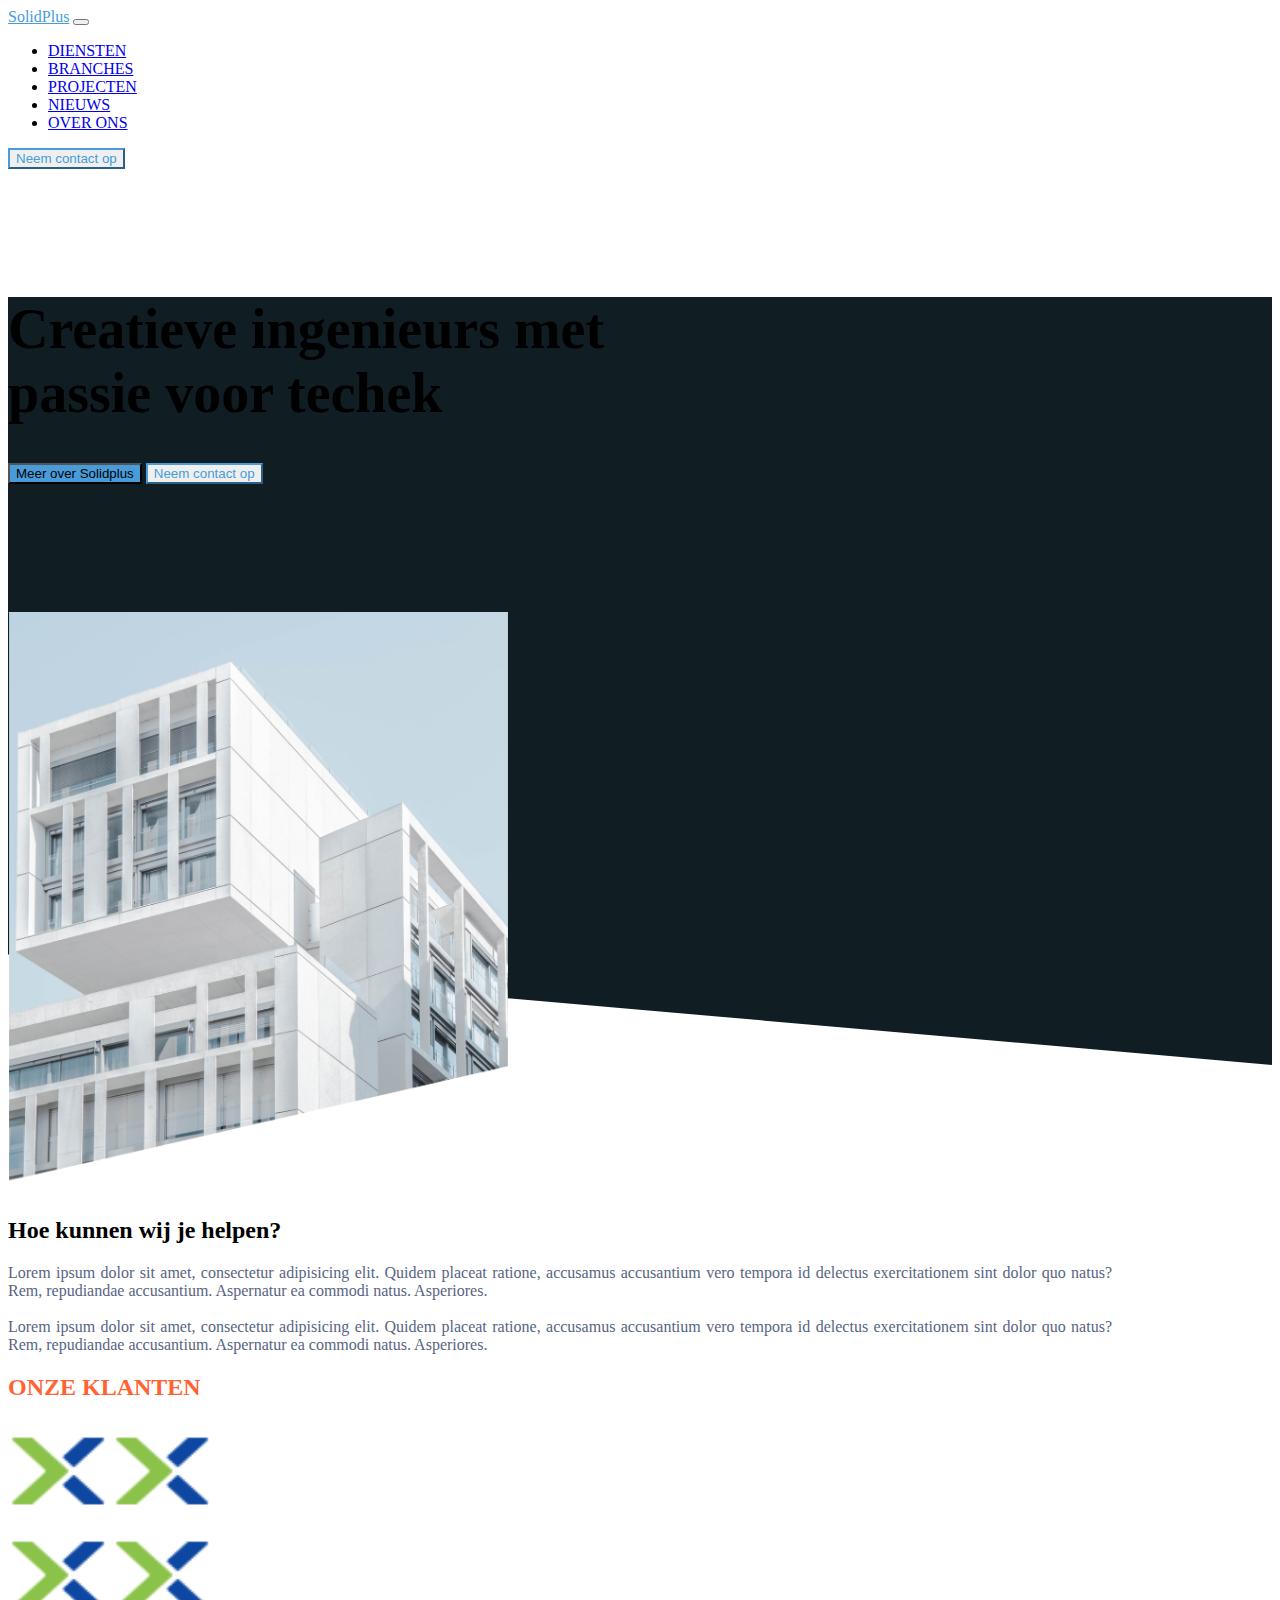
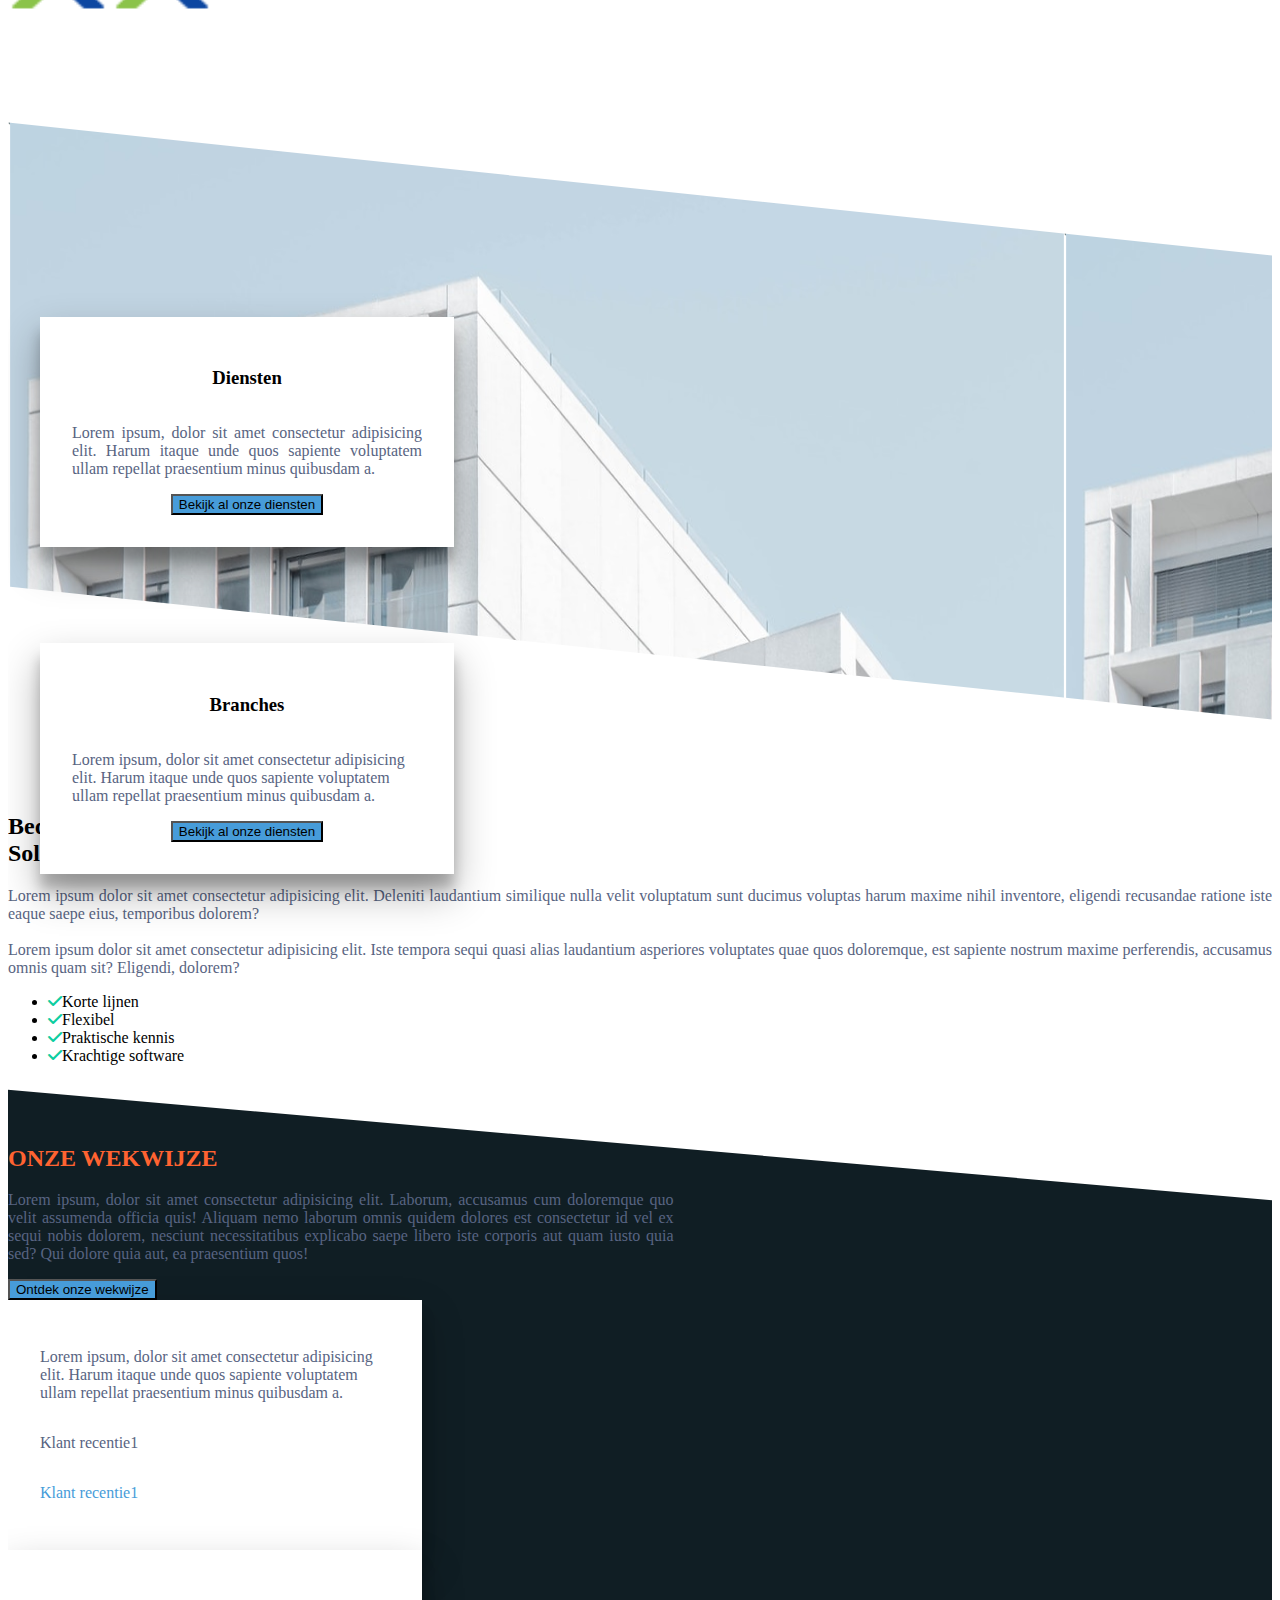
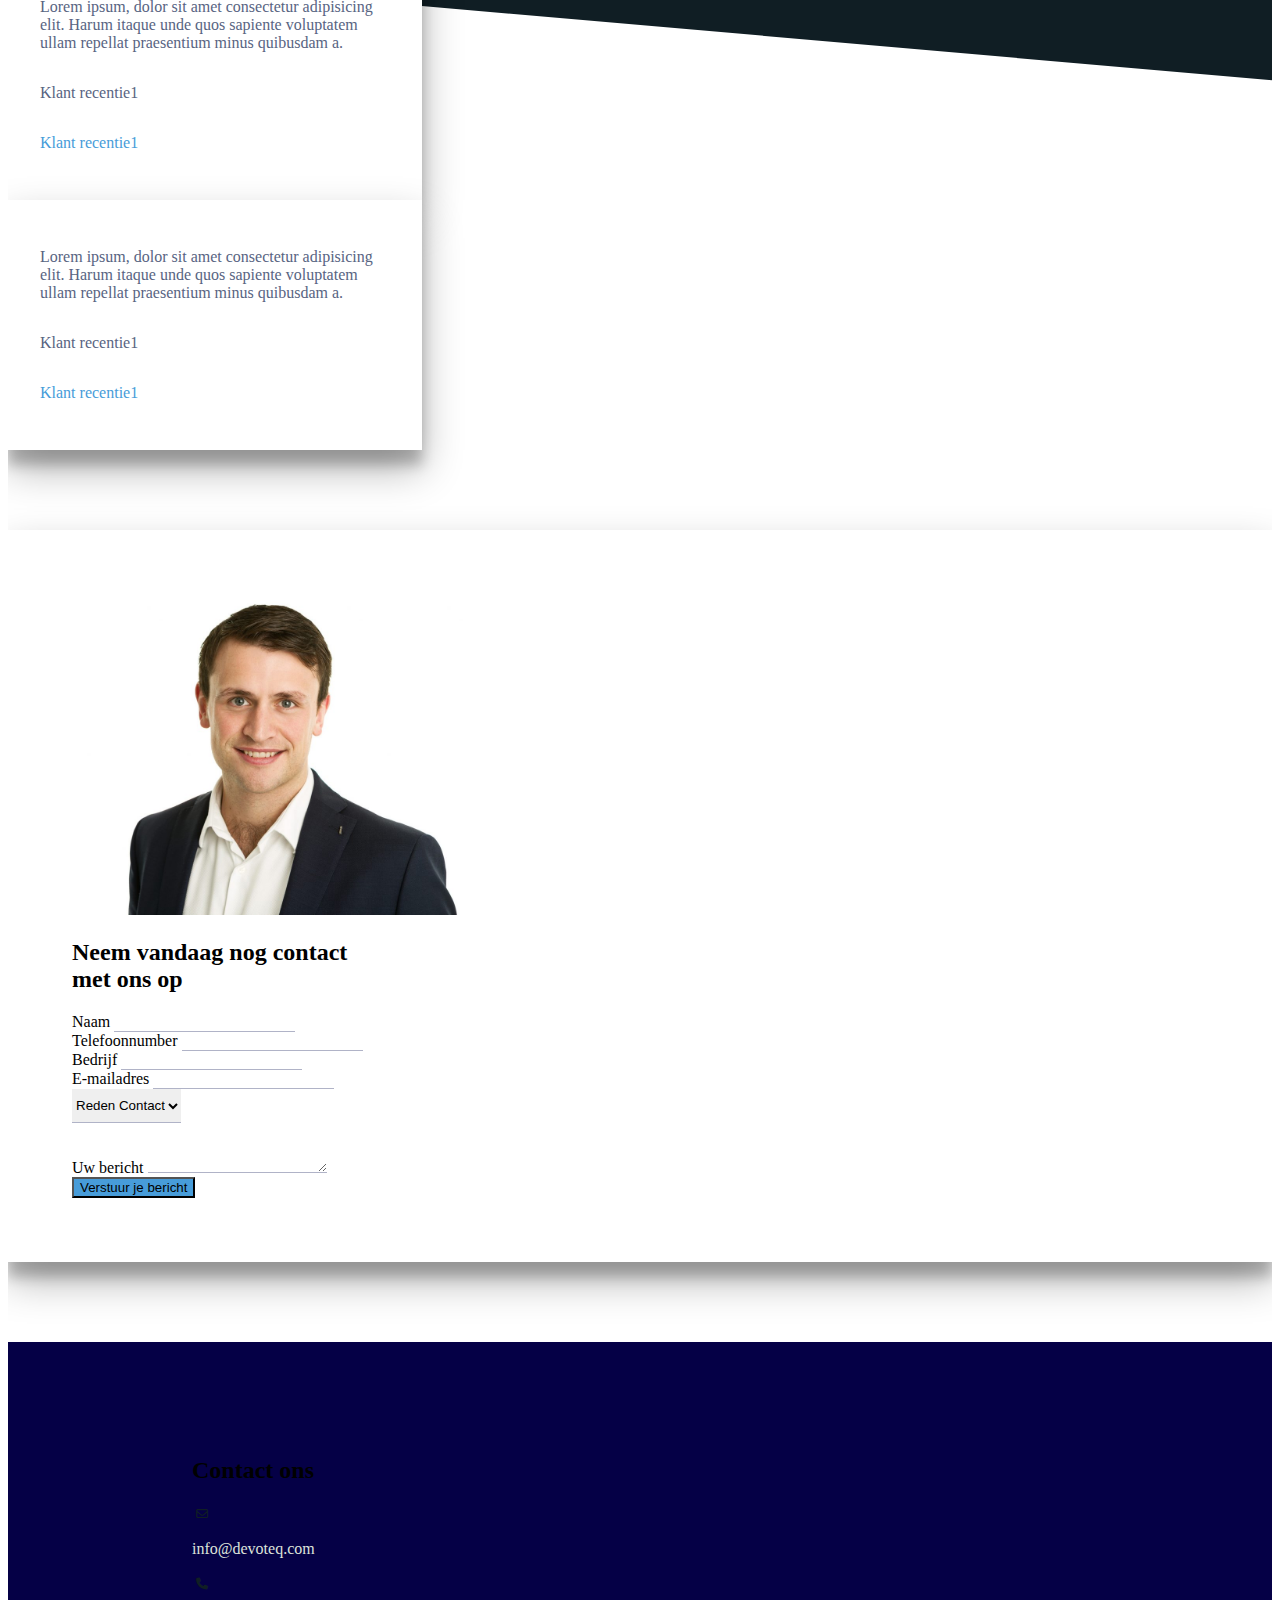
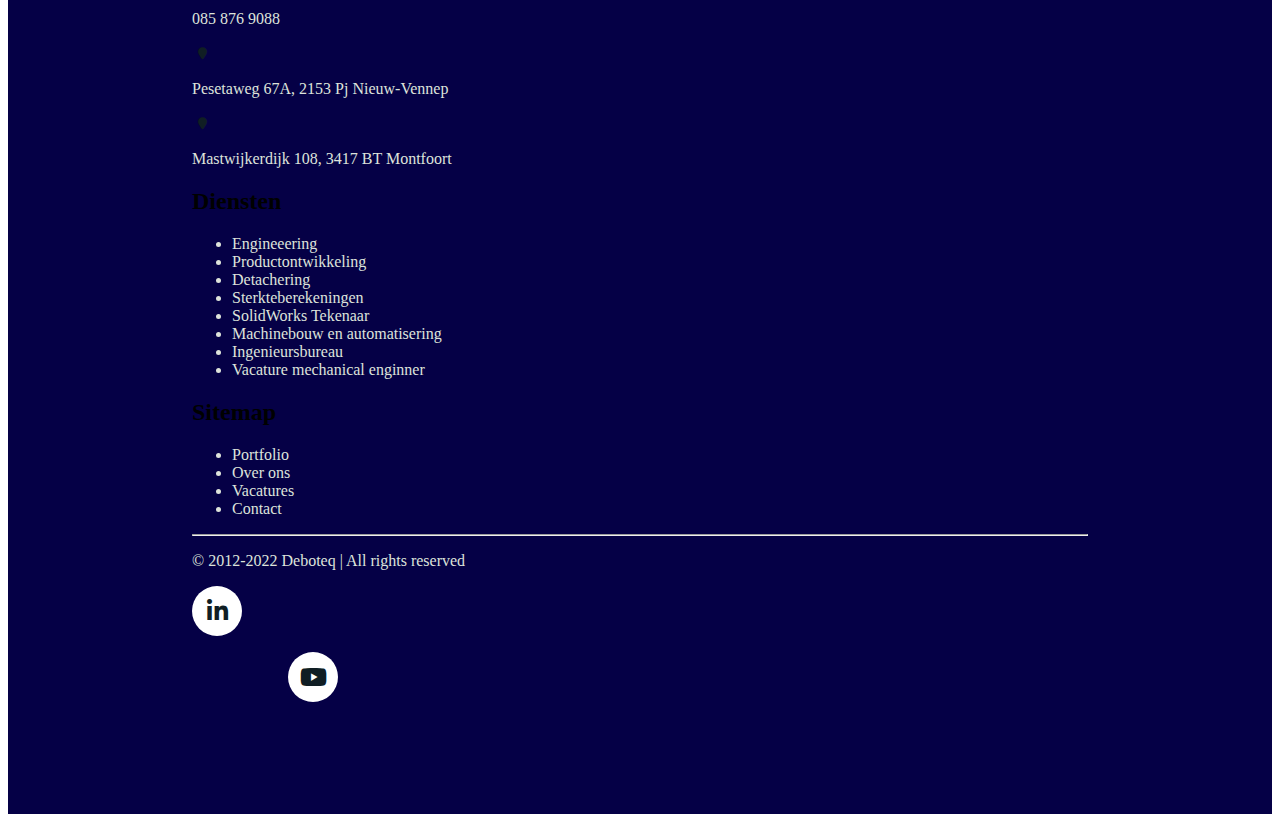
==== commit 7c5f4fd9: "fix responsive issues" ====
--- a/index.html
+++ b/index.html
@@ -22,7 +22,7 @@
     <header>
         <nav class="navbar navbar-expand-lg bg-light ">
             <div class="container">
-                <a class="navbar-brand text-soli-primary fs-4" href="#">SolidPlus</a>
+                <a class="navbar-brand text-soli-primary fs-4" href="/index.html">SolidPlus</a>
                 <button class="navbar-toggler" type="button" data-bs-toggle="collapse"
                     data-bs-target="#navbarSupportedContent" aria-controls="navbarSupportedContent"
                     aria-expanded="false" aria-label="Toggle navigation">
@@ -31,19 +31,19 @@
                 <div class="collapse navbar-collapse py-4" id="navbarSupportedContent">
                     <ul class="navbar-nav ms-auto mb-2 mb-lg-0 me-4">
                         <li class="nav-item mx-2">
-                            <a class="nav-link active" aria-current="page" href="#">DIENSTEN</a>
+                            <a class="nav-link" href="/service.html">DIENSTEN</a>
                         </li>
                         <li class="nav-item mx-2">
                             <a class="nav-link" href="#">BRANCHES</a>
                         </li>
                         <li class="nav-item mx-2">
-                            <a class="nav-link" href="#">PROJECTEN</a>
+                            <a class="nav-link" href="/project.html">PROJECTEN</a>
                         </li>
                         <li class="nav-item mx-2">
                             <a class="nav-link" href="#">NIEUWS</a>
                         </li>
                         <li class="nav-item mx-2">
-                            <a class="nav-link" href="#">OVER ONS</a>
+                            <a class="nav-link" href="/about.html">OVER ONS</a>
                         </li>
                     </ul>
                     <button class="btn btn-outline-primary ms-md-4" type="submit">Neem contact op</button>
@@ -57,7 +57,7 @@
                     <div class="col-md-7">
                         <h1 class="text-white hero-text">Creatieve ingenieurs met <br /> passie voor techek</h1>
                         <div class="mt-4 pt-4">
-                            <button class="btn btn-primary me-2 px-4 py-2" type="submit">Meer over
+                            <button class="btn btn-primary me-2 px-4 py-2 mb-2 mb-md-0" type="submit">Meer over
                                 Solidplus</button>
                             <button class="btn btn-outline-primary px-4 py-2" type="submit">Neem contact op</button>
                         </div>
@@ -74,11 +74,11 @@
     <main>
         <div class="container">
             <div class="row pt-5">
-                <div class="col-md-6">
+                <div class="col-md-6 px-4 px-md-0">
                     <h2>
                         Hoe kunnen wij je helpen?
                     </h2>
-                    <p class="text-justify mt-4 help-text">
+                    <p class="text-justify text-gray mt-4 help-text">
                         Lorem ipsum dolor sit amet, consectetur adipisicing elit. Quidem placeat ratione, accusamus
                         accusantium vero tempora id delectus exercitationem sint dolor quo natus? Rem, repudiandae
                         accusantium. Aspernatur ea commodi natus. Asperiores.
@@ -90,7 +90,7 @@
                     </p>
                 </div>
                 <div class="col-md-6">
-                    <h2 class="text-center fs-5 text-orange">ONZE KLANTEN</h2>
+                    <h2 class="text-center fs-5 text-orange mt-4 mt-md-0">ONZE KLANTEN</h2>
                     <div class="d-flex flex-column align-items-center mt-4">
                         <div class="d-flex">
                             <img class="mx-3" src="/assets/images/logo.png" alt="logo 1" width="100px">
@@ -110,7 +110,8 @@
                 <div class="col-md-6 d-flex flex-column align-items-center mb-4 mb-md-0">
                     <div class="service-card mt-6">
                         <h3 class="fs-5">Diensten</h3>
-                        <p class="text-justify">Lorem ipsum, dolor sit amet consectetur adipisicing elit. Harum itaque
+                        <p class="text-justify text-gray">Lorem ipsum, dolor sit amet consectetur adipisicing elit.
+                            Harum itaque
                             unde
                             quos sapiente
                             voluptatem ullam repellat praesentium minus quibusdam a.</p>
@@ -118,9 +119,10 @@
                     </div>
                 </div>
                 <div class="col-md-6 d-flex flex-column align-items-center mt-4 mt-md-3">
-                    <div class="service-card mt-6">
+                    <div class="service-card mt-md-6">
                         <h3 class="fs-5">Branches</h3>
-                        <p>Lorem ipsum, dolor sit amet consectetur adipisicing elit. Harum itaque unde quos sapiente
+                        <p class="text-gray">Lorem ipsum, dolor sit amet consectetur adipisicing elit. Harum itaque
+                            unde quos sapiente
                             voluptatem ullam repellat praesentium minus quibusdam a.</p>
                         <button class="btn btn-primary mt-3" type="submit">Bekijk al onze diensten</button>
                     </div>
@@ -130,9 +132,10 @@
 
         <div class="container py-4 my-4">
             <div class="row">
-                <div class="col-md-6 me-4 pe-4 me-md-0">
+                <div class="col-md-6 me-4 pe-4 me-md-0 bedenken-section  px-4 px-md-0">
                     <h2>Bedenken, tekenen an realiseren. <br />Solidplus ondersteunt van A tot Z</h2>
-                    <p class="mt-4 text-justify pe-md-4">Lorem ipsum dolor sit amet consectetur adipisicing elit.
+                    <p class="mt-4 text-justify pe-md-4 text-gray">Lorem ipsum dolor sit amet consectetur adipisicing
+                        elit.
                         Deleniti
                         laudantium
                         similique nulla
@@ -166,9 +169,10 @@
 
         <div class="relative py-4 my-4 mt-5">
             <div class="onze-bg"></div>
-            <div class="container">
+            <div class="container  px-4 px-md-0">
                 <h2 class="text-orange pt-4 fs-5">ONZE WEKWIJZE</h2>
-                <p class="text-justify mt-4 text-white onze-text">Lorem ipsum, dolor sit amet consectetur adipisicing
+                <p class="text-justify mt-4 text-white onze-text text-gray">Lorem ipsum, dolor sit amet consectetur
+                    adipisicing
                     elit.
                     Laborum,
                     accusamus
@@ -182,27 +186,27 @@
 
                 <div class="row mt-4 pt-4">
                     <div class="col-md-4 mb-4">
-                        <div class="service-card bg-white mx-auto mx-md-0">
+                        <div class="klant-card bg-white mx-auto mx-md-0 text-gray">
                             <p>Lorem ipsum, dolor sit amet consectetur adipisicing elit. Harum itaque unde quos sapiente
                                 voluptatem ullam repellat praesentium minus quibusdam a.</p>
-                            <p class="mb-0">Klant recentie1</p>
-                            <p class="text-soli-primary">Klant recentie1</p>
+                            <p class="mb-0 fw-bold">Klant recentie1</p>
+                            <p class="text-soli-primary fw-bold">Klant recentie1</p>
                         </div>
                     </div>
                     <div class="col-md-4 mb-4">
-                        <div class="service-card bg-white mx-auto mx-md-0">
+                        <div class="klant-card bg-white mx-auto mx-md-0 text-gray">
                             <p>Lorem ipsum, dolor sit amet consectetur adipisicing elit. Harum itaque unde quos sapiente
                                 voluptatem ullam repellat praesentium minus quibusdam a.</p>
-                            <p class="mb-0">Klant recentie1</p>
-                            <p class="text-soli-primary">Klant recentie1</p>
+                            <p class="mb-0 fw-bold">Klant recentie1</p>
+                            <p class="text-soli-primary fw-bold">Klant recentie1</p>
                         </div>
                     </div>
                     <div class="col-md-4">
-                        <div class="service-card bg-white mx-auto mx-md-0">
+                        <div class="klant-card bg-white mx-auto mx-md-0 text-gray">
                             <p>Lorem ipsum, dolor sit amet consectetur adipisicing elit. Harum itaque unde quos sapiente
                                 voluptatem ullam repellat praesentium minus quibusdam a.</p>
-                            <p class="mb-0">Klant recentie1</p>
-                            <p class="text-soli-primary">Klant recentie1</p>
+                            <p class="mb-0 fw-bold">Klant recentie1</p>
+                            <p class="text-soli-primary fw-bold">Klant recentie1</p>
                         </div>
                     </div>
                 </div>
@@ -213,29 +217,29 @@
             <div class="contact-card">
                 <div class="row">
                     <div class="col d-flex justify-content-center align-items-center">
-                        <img src="/assets/images/man.jpg" alt="contact" width="400px">
+                        <img class="contact-image" src="/assets/images/man.jpg" alt="contact" width="400px">
                     </div>
                     <div class="col">
-                        <h2>Neem vandaag nog contact <br />met ons op</h2>
+                        <h2 class="mt-4 mt-md-0 text-center text-md-left">Neem vandaag nog contact <br />met ons op</h2>
                         <form class="mt-4 pt-4">
                             <div class="row mb-3">
-                                <div class="col">
+                                <div class="col-md-6">
                                     <label for="name" class="form-label">Naam</label>
                                     <input type="text" class="form-control" id="name">
 
                                 </div>
-                                <div class="col">
+                                <div class="col-md-6 mt-3 mt-md-0">
                                     <label for="telephone" class="form-label">Telefoonnumber</label>
                                     <input type="text" class="form-control" id="telephone">
                                 </div>
                             </div>
 
                             <div class="row mb-3">
-                                <div class="col">
+                                <div class="col-md-6">
                                     <label for="Bedrijf" class="form-label">Bedrijf</label>
                                     <input type="text" class="form-control" id="Bedrijf" aria-describedby="emailHelp">
                                 </div>
-                                <div class="col">
+                                <div class="col-md-6 mt-3 mt-md-0">
                                     <label for="email" class="form-label">E-mailadres</label>
                                     <input type="email" class="form-control" id="email">
                                 </div>
@@ -252,7 +256,7 @@
                                 <label for="exampleFormControlTextarea1" class="form-label">Uw bericht</label>
                                 <textarea class="form-control" id="exampleFormControlTextarea1" rows="3"></textarea>
                             </div>
-                            <div class="d-flex justify-content-end">
+                            <div class="d-flex justify-content-center justify-md-content-end">
                                 <button type="submit" class="btn btn-primary px-4 py-3">Verstuur je bericht</button>
                             </div>
                         </form>
@@ -264,18 +268,18 @@
 
         <footer class="bg-footer text-white">
             <div class="footer-contenr">
-                <div class="d-flex justify-content-between mb-4">
+                <div class="d-flex flex-wrap justify-content-between mb-4">
                     <div>
                         <h2 class="fs-5">Contact ons</h2>
                         <div class="d-flex align-items-center">
                             <i class="fa-regular fa-envelope text-dark bg-white icon"></i>
-                            <p class="mt-3 ms-2">
+                            <p class="mt-3 ms-2 text-lgray">
                                 info@devoteq.com
                             </p>
                         </div>
                         <div class="d-flex align-items-center">
                             <i class="fa-solid fa-phone text-dark bg-white icon"></i>
-                            <p class="mt-3 ms-2">
+                            <p class="mt-3 ms-2 text-lgray">
                                 085 876 9088
                             </p>
                         </div>
@@ -283,14 +287,14 @@
                             <div>
                                 <i class="fa fa-map-marker text-dark bg-white icon"></i>
                             </div>
-                            <p class="mt-3 ms-2">
+                            <p class="mt-3 ms-2 text-lgray">
                                 Pesetaweg 67A, 2153 Pj
                                 Nieuw-Vennep
                             </p>
                         </div>
                         <div class="d-flex align-items-center">
                             <i class="fa fa-map-marker text-dark bg-white icon"></i>
-                            <p class="mt-3 ms-2">
+                            <p class="mt-3 ms-2 text-lgray">
                                 Mastwijkerdijk 108, 3417
                                 BT
                                 Montfoort
@@ -298,37 +302,37 @@
                         </div>
                     </div>
                     <div>
-                        <h2 class="fs-5">Diensten</h2>
+                        <h2 class="fs-5 mt-4 mt-md-0">Diensten</h2>
                         <ul class="list-unstyled">
-                            <li class="mb-2">Engineeering</li>
-                            <li class="mb-2">Productontwikkeling</li>
-                            <li class="mb-2">Detachering</li>
-                            <li class="mb-2">Sterkteberekeningen</li>
-                            <li class="mb-2">SolidWorks Tekenaar</li>
-                            <li class="mb-2">Machinebouw en automatisering</li>
-                            <li class="mb-2">Ingenieursbureau</li>
-                            <li class="mb-2">Vacature mechanical enginner</li>
+                            <li class="mb-2 text-lgray">Engineeering</li>
+                            <li class="mb-2 text-lgray">Productontwikkeling</li>
+                            <li class="mb-2 text-lgray">Detachering</li>
+                            <li class="mb-2 text-lgray">Sterkteberekeningen</li>
+                            <li class="mb-2 text-lgray">SolidWorks Tekenaar</li>
+                            <li class="mb-2 text-lgray">Machinebouw en automatisering</li>
+                            <li class="mb-2 text-lgray">Ingenieursbureau</li>
+                            <li class="mb-2 text-lgray">Vacature mechanical enginner</li>
                         </ul>
                     </div>
                     <div class="pe-4 me-4">
-                        <h2 class="fs-5">Sitemap</h2>
+                        <h2 class="fs-5 mt-4 mt-md-0">Sitemap</h2>
                         <ul class="list-unstyled">
-                            <li class="mb-2">Portfolio</li>
-                            <li class="mb-2">Over ons</li>
-                            <li class="mb-2">Vacatures</li>
-                            <li class="mb-2">Contact</li>
+                            <li class="mb-2 text-lgray">Portfolio</li>
+                            <li class="mb-2 text-lgray">Over ons</li>
+                            <li class="mb-2 text-lgray">Vacatures</li>
+                            <li class="mb-2 text-lgray">Contact</li>
                         </ul>
                     </div>
                 </div>
                 <hr>
-                <p class="text-center">
-                    2012-2022 Deboteq | All rights reserved
+                <p class="text-center mt-4 text-lgray">
+                    &#169; 2012-2022 Deboteq | All rights reserved
                 </p>
                 <div class="d-flex align-items-center justify-content-center">
-                    <div class="social-icon me-md-4">
+                    <div class="social-icon">
                         <i class="fa-brands text-dark fa-linkedin-in "></i>
                     </div>
-                    <div class="social-icon ms-md-4">
+                    <div class="social-icon">
                         <i class="fa-brands text-dark fa-youtube"></i>
                     </div>
                 </div>
--- a/css/styles.css
+++ b/css/styles.css
@@ -6,6 +6,8 @@
 :root {
   --dark: #101e24;
   --light-green: #0dcea0;
+  --gray: #586482;
+  --light-gray: #dee3db;
 }
 
 .bg-main {
@@ -31,6 +33,10 @@
   background: #479cd9 !important;
 }
 
+.btn-primary:hover {
+  opacity: 0.9;
+}
+
 .text-soli-primary {
   color: #479cd9 !important;
 }
@@ -41,6 +47,14 @@
 
 .text-dark {
   color: var(--dark);
+}
+
+.text-gray {
+  color: var(--gray);
+}
+
+.text-lgray {
+  color: var(--light-gray);
 }
 
 .text-lgreen {
@@ -67,6 +81,15 @@
   background: white;
 }
 
+.klant-card {
+  max-width: 350px;
+  box-shadow: 0 19px 38px rgba(0, 0, 0, 0.3), 0 15px 12px rgba(0, 0, 0, 0.22);
+  padding: 2rem;
+  display: flex;
+  flex-direction: column;
+  background: white;
+}
+
 .contact-card {
   box-shadow: 0 19px 38px rgba(0, 0, 0, 0.3), 0 15px 12px rgba(0, 0, 0, 0.22);
   padding: 4rem;
@@ -82,7 +105,7 @@
 }
 
 .footer-contenr {
-  max-width: 70vw;
+  max-width: 90vw;
   margin: auto;
   padding: 6rem 0;
 }
@@ -106,6 +129,26 @@
   padding: 2rem;
   margin: 10rem 0;
   max-height: 25rem;
+}
+
+.curved-section-dark {
+  padding: 2rem;
+  margin: 10rem 0 0 0;
+  min-height: 20rem;
+}
+
+.curved-section-service {
+  margin-top: 27rem;
+}
+
+.curved-bg-dark {
+  position: absolute;
+  left: 0;
+  top: 0;
+  width: 100%;
+  height: 100%;
+  background: var(--dark);
+  transform: skew(0, 6deg);
 }
 
 .onze-bg {
@@ -168,6 +211,39 @@
   padding: 0.5rem 0 !important;
 }
 
+.project-box {
+  width: 25vw;
+  height: 25vw;
+  margin: 5px;
+  background: url("/assets/images/building.png");
+}
+
+.social-icon {
+  margin-top: 1rem;
+  margin-bottom: 1rem;
+}
+
+.bedenken-section {
+  margin-top: 17rem !important;
+}
+
+.social-icon:nth-child(1) {
+  margin-right: 6rem;
+}
+.social-icon:nth-child(2) {
+  margin-left: 6rem;
+}
+
+.service-footer {
+  margin-top: 27rem;
+}
+
+@media only screen and (max-width: 768px) {
+  .contact-image {
+    width: 80vw;
+  }
+}
+
 @media only screen and (min-width: 769px) {
   .help-text {
     margin-right: 10rem;
@@ -175,4 +251,40 @@
   .onze-text {
     max-width: 52vw;
   }
-}
+
+  .social-icon:nth-child(1) {
+    margin-right: 6rem;
+  }
+  .social-icon:nth-child(2) {
+    margin-left: 6rem;
+  }
+
+  .bedenken-section {
+    margin-top: var(--bs-gutter-y) !important;
+  }
+
+  .footer-contenr {
+    max-width: 70vw;
+  }
+
+  .curved-section-service {
+    margin-top: 0;
+  }
+
+  .service-footer {
+    margin-top: 0;
+  }
+  .mt-md-6 {
+    margin-top: 6rem;
+  }
+
+  .hero-desc {
+    max-width: 37vw;
+    text-align: justify;
+  }
+
+  .sub-text {
+    max-width: 50vw;
+    margin: auto;
+  }
+}
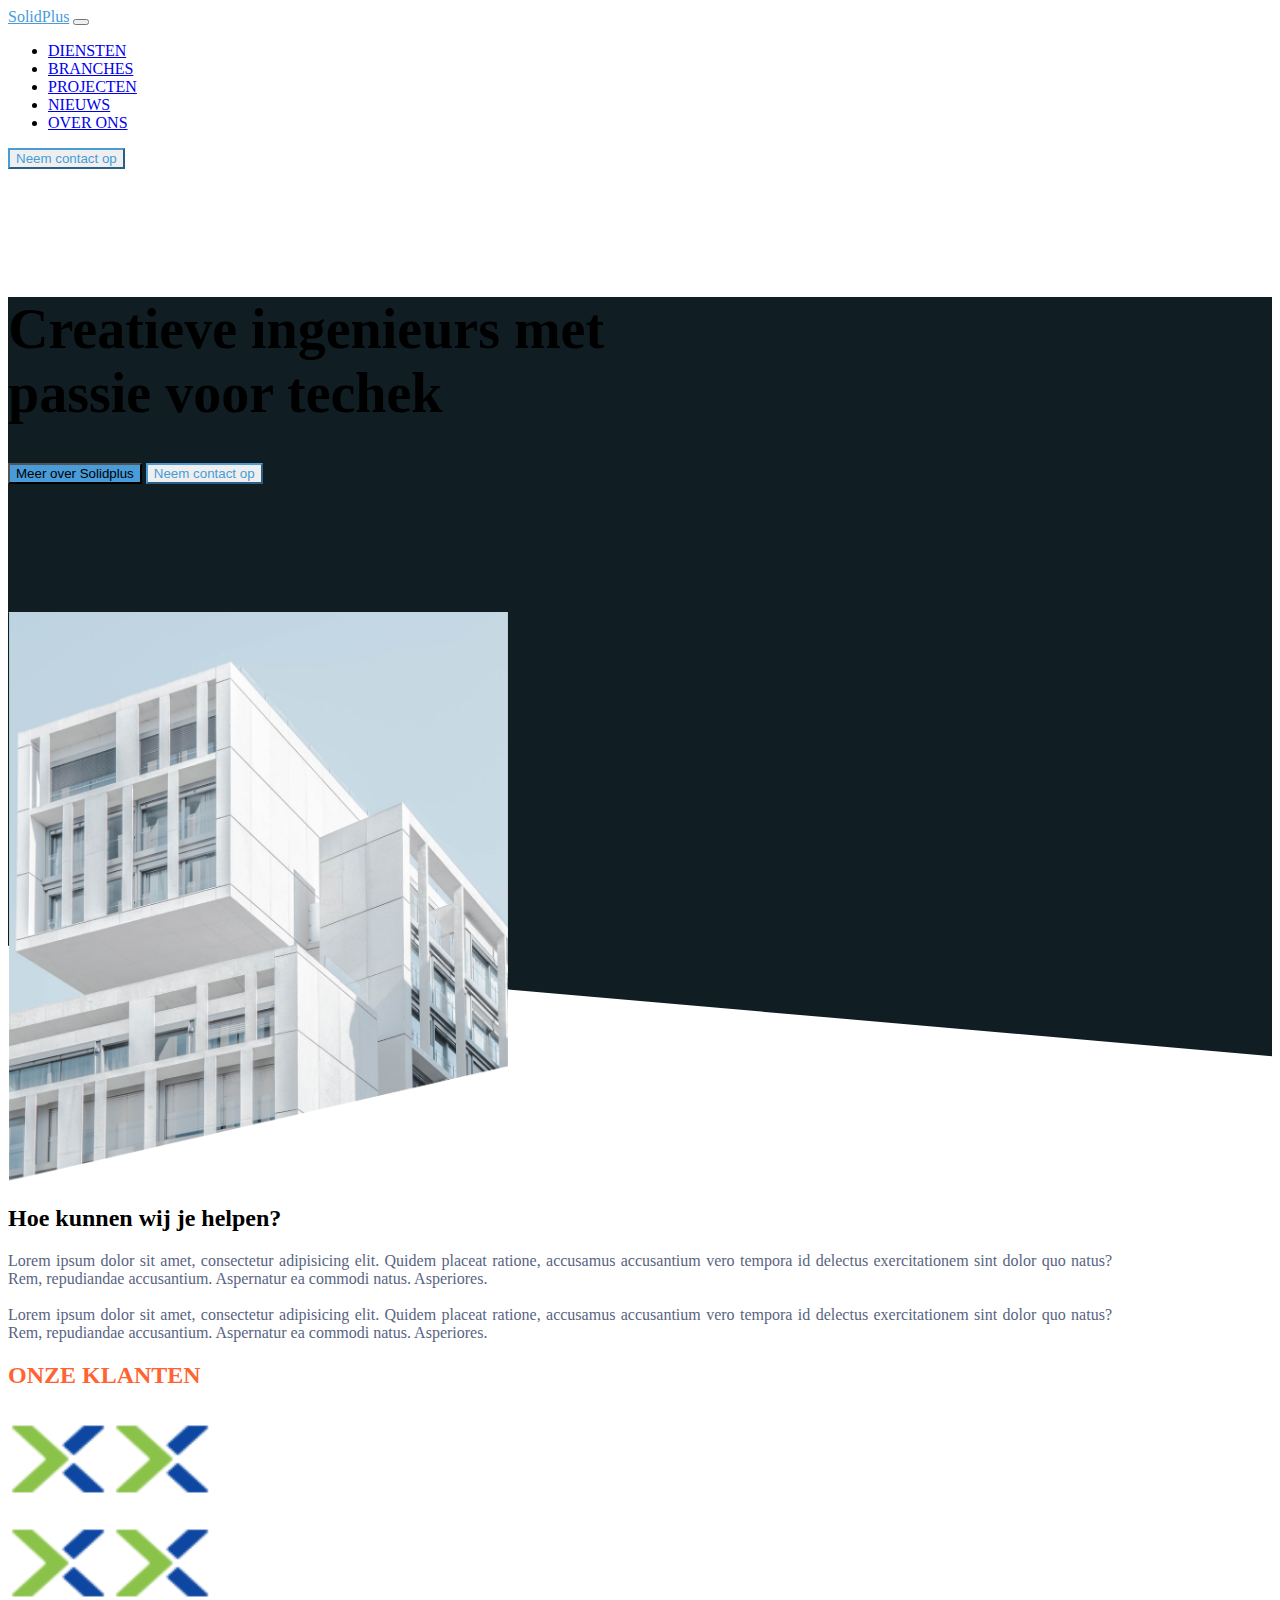
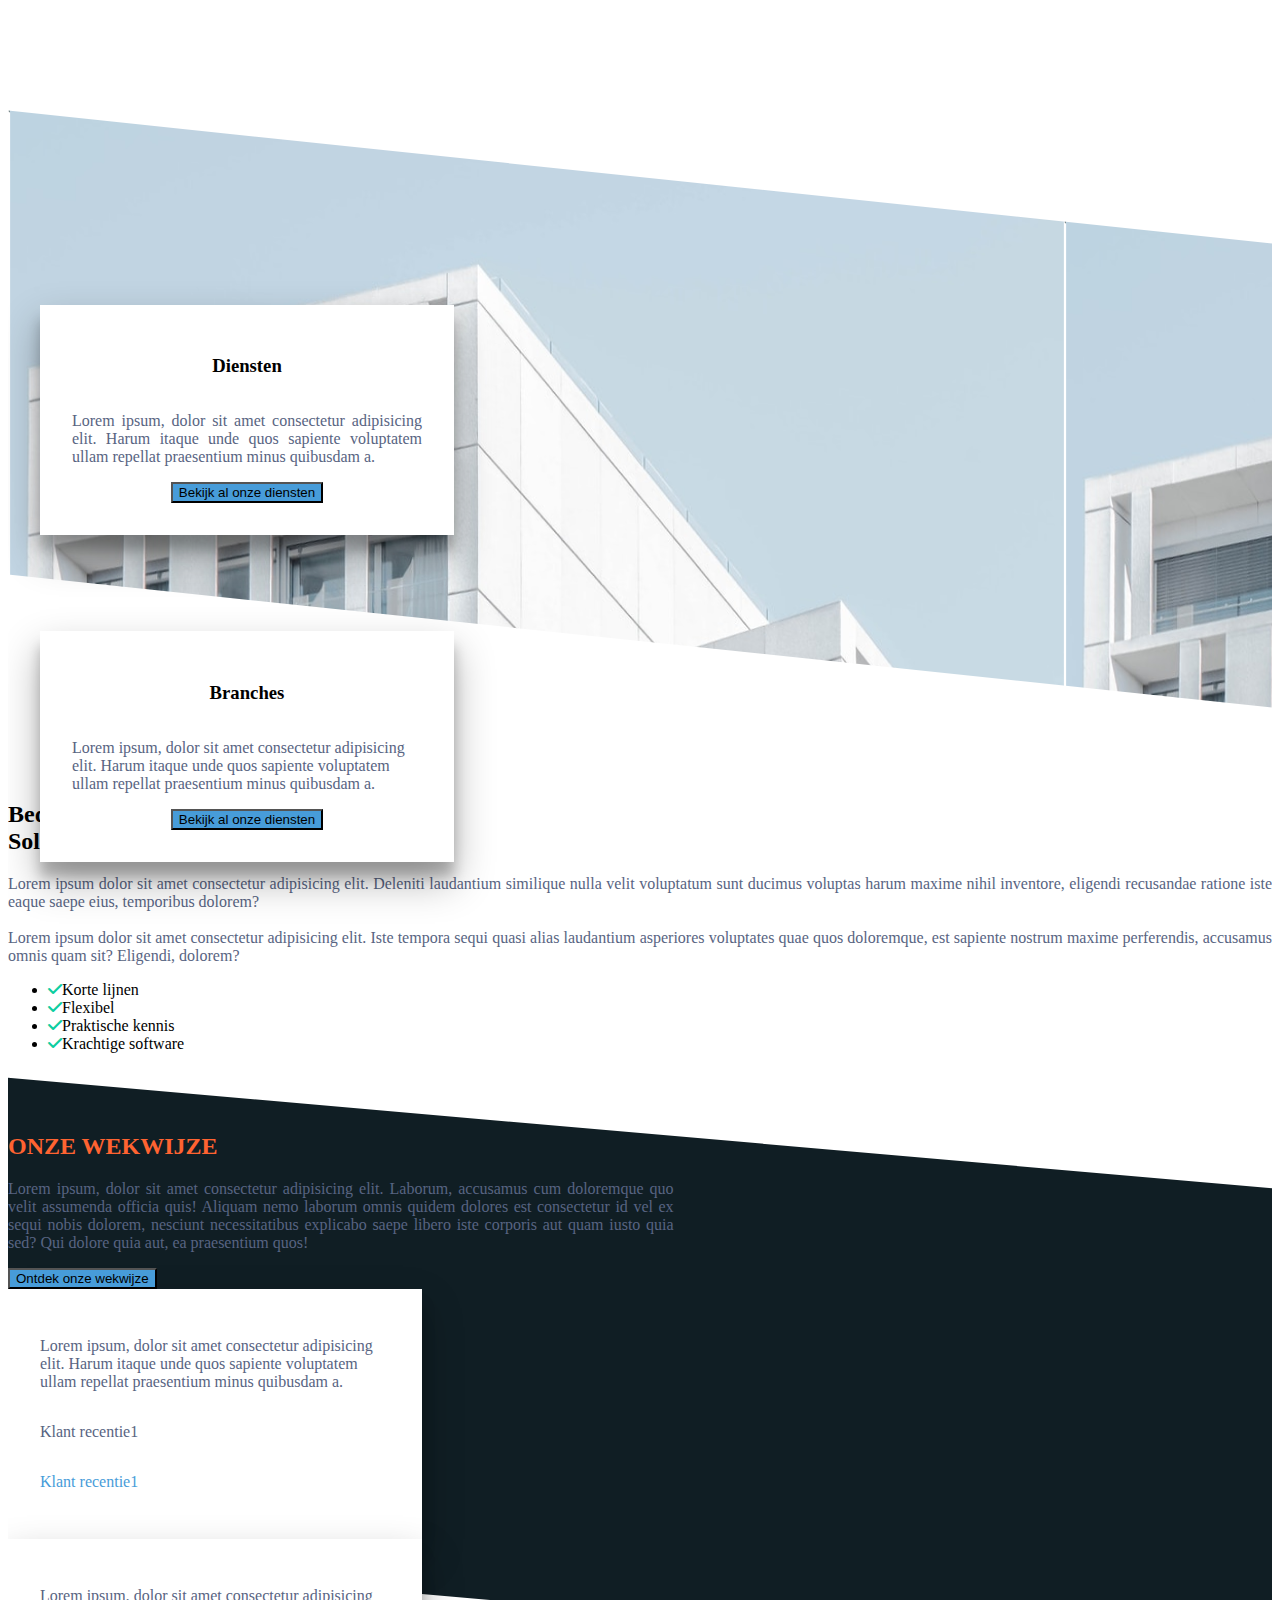
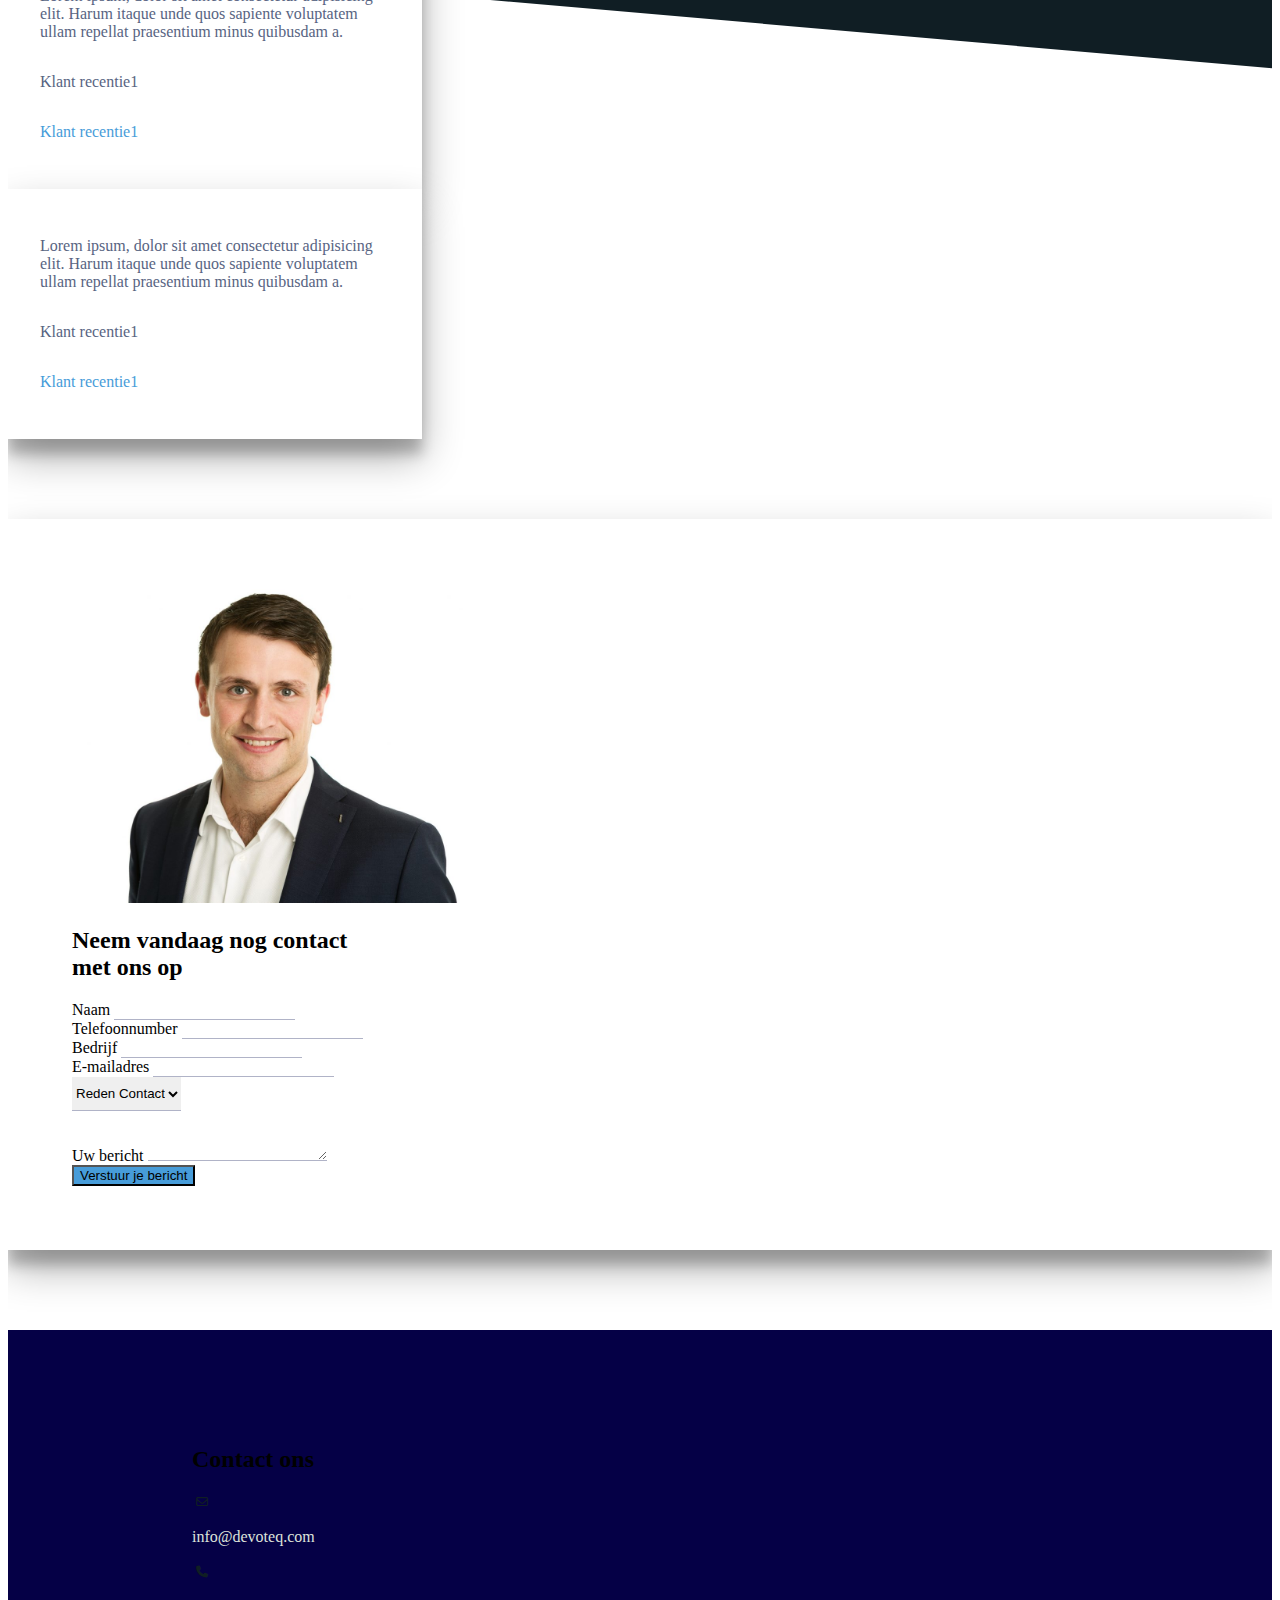
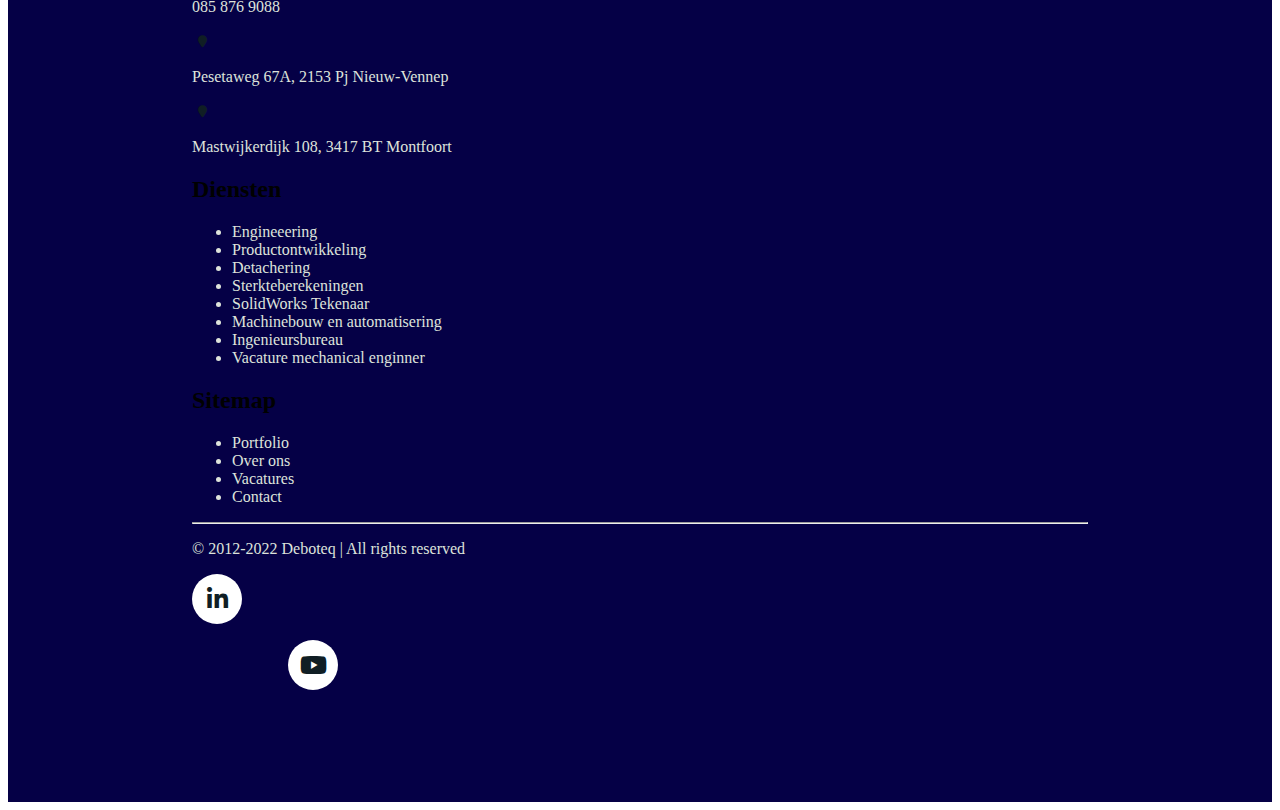
==== commit 9014e9a8: "fix responsiveness and add service-desc" ====
--- a/index.html
+++ b/index.html
@@ -63,7 +63,7 @@
                         </div>
                     </div>
 
-                    <div class="col">
+                    <div class="col col-md-5">
                         <img class="hero-item" src="/assets/images/building.png" alt="building" width="500px">
                     </div>
                 </div>
--- a/css/styles.css
+++ b/css/styles.css
@@ -8,6 +8,8 @@
   --light-green: #0dcea0;
   --gray: #586482;
   --light-gray: #dee3db;
+  --orange: #ff6331;
+  --br-primary: #479cd9;
 }
 
 .bg-main {
@@ -30,7 +32,7 @@
 }
 
 .btn-primary {
-  background: #479cd9 !important;
+  background: var(--br-primary) !important;
 }
 
 .btn-primary:hover {
@@ -38,11 +40,11 @@
 }
 
 .text-soli-primary {
-  color: #479cd9 !important;
+  color: var(--br-primary) !important;
 }
 
 .text-orange {
-  color: #ff6331;
+  color: var(--orange);
 }
 
 .text-dark {
@@ -62,12 +64,12 @@
 }
 
 .btn-outline-primary {
-  color: #479cd9 !important;
-  border-color: #479cd9 !important;
+  color: var(--br-primary) !important;
+  border-color: var(--br-primary) !important;
 }
 
 .btn-outline-primary:hover {
-  background: #479cd9 !important;
+  background: var(--br-primary) !important;
   color: white !important;
 }
 
@@ -230,6 +232,7 @@
 .social-icon:nth-child(1) {
   margin-right: 6rem;
 }
+
 .social-icon:nth-child(2) {
   margin-left: 6rem;
 }
@@ -244,10 +247,18 @@
   }
 }
 
-@media only screen and (min-width: 769px) {
+@media only screen and (min-width: 992px) {
   .help-text {
     margin-right: 10rem;
   }
+
+  .hero {
+    min-height: 90vh;
+  }
+}
+
+@media only screen and (min-width: 769px) {
+
   .onze-text {
     max-width: 52vw;
   }
@@ -255,6 +266,7 @@
   .social-icon:nth-child(1) {
     margin-right: 6rem;
   }
+
   .social-icon:nth-child(2) {
     margin-left: 6rem;
   }
@@ -274,6 +286,7 @@
   .service-footer {
     margin-top: 0;
   }
+
   .mt-md-6 {
     margin-top: 6rem;
   }
@@ -287,4 +300,4 @@
     max-width: 50vw;
     margin: auto;
   }
-}
+}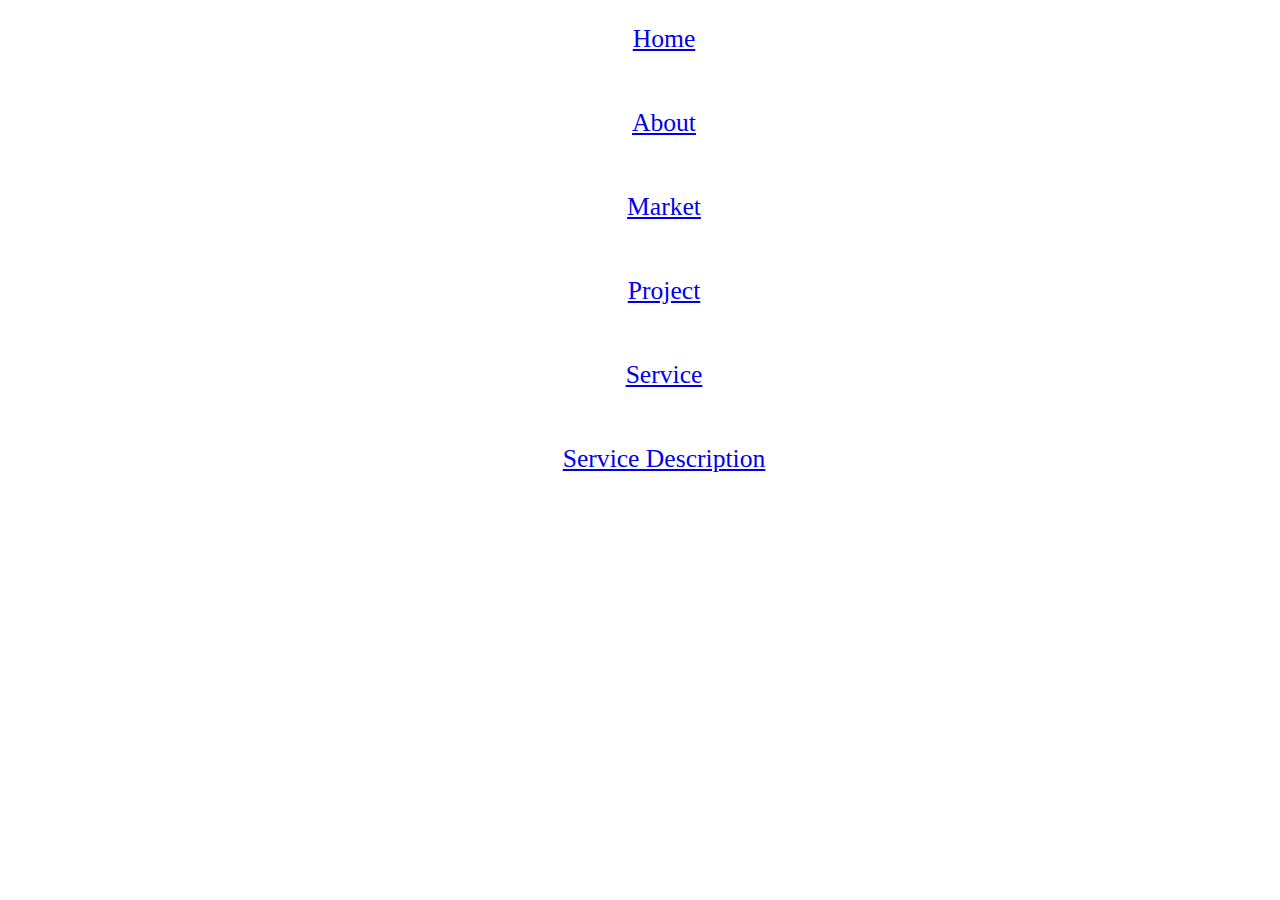
==== commit 534c51f6: "add index.html" ====
--- a/index.html
+++ b/index.html
@@ -5,342 +5,19 @@
     <meta charset="UTF-8">
     <meta http-equiv="X-UA-Compatible" content="IE=edge">
     <meta name="viewport" content="width=device-width, initial-scale=1.0">
-    <!-- CSS only -->
     <link rel="stylesheet" href="/css/styles.css">
-    <link rel="stylesheet" href="https://cdnjs.cloudflare.com/ajax/libs/font-awesome/6.2.0/css/all.min.css">
-    <link href="https://cdn.jsdelivr.net/npm/bootstrap@5.2.2/dist/css/bootstrap.min.css" rel="stylesheet"
-        integrity="sha384-Zenh87qX5JnK2Jl0vWa8Ck2rdkQ2Bzep5IDxbcnCeuOxjzrPF/et3URy9Bv1WTRi" crossorigin="anonymous">
-    <!-- JavaScript Bundle with Popper -->
-    <script src="https://cdn.jsdelivr.net/npm/bootstrap@5.2.2/dist/js/bootstrap.bundle.min.js"
-        integrity="sha384-OERcA2EqjJCMA+/3y+gxIOqMEjwtxJY7qPCqsdltbNJuaOe923+mo//f6V8Qbsw3"
-        crossorigin="anonymous"></script>
-    <title>Solid Plus</title>
+    <title>SolidPlus</title>
 </head>
 
 <body>
-
-    <header>
-        <nav class="navbar navbar-expand-lg bg-light ">
-            <div class="container">
-                <a class="navbar-brand text-soli-primary fs-4" href="/index.html">SolidPlus</a>
-                <button class="navbar-toggler" type="button" data-bs-toggle="collapse"
-                    data-bs-target="#navbarSupportedContent" aria-controls="navbarSupportedContent"
-                    aria-expanded="false" aria-label="Toggle navigation">
-                    <span class="navbar-toggler-icon"></span>
-                </button>
-                <div class="collapse navbar-collapse py-4" id="navbarSupportedContent">
-                    <ul class="navbar-nav ms-auto mb-2 mb-lg-0 me-4">
-                        <li class="nav-item mx-2">
-                            <a class="nav-link" href="/service.html">DIENSTEN</a>
-                        </li>
-                        <li class="nav-item mx-2">
-                            <a class="nav-link" href="#">BRANCHES</a>
-                        </li>
-                        <li class="nav-item mx-2">
-                            <a class="nav-link" href="/project.html">PROJECTEN</a>
-                        </li>
-                        <li class="nav-item mx-2">
-                            <a class="nav-link" href="#">NIEUWS</a>
-                        </li>
-                        <li class="nav-item mx-2">
-                            <a class="nav-link" href="/about.html">OVER ONS</a>
-                        </li>
-                    </ul>
-                    <button class="btn btn-outline-primary ms-md-4" type="submit">Neem contact op</button>
-                </div>
-            </div>
-        </nav>
-
-        <div class="hero">
-            <div class="container">
-                <div class="row">
-                    <div class="col-md-7">
-                        <h1 class="text-white hero-text">Creatieve ingenieurs met <br /> passie voor techek</h1>
-                        <div class="mt-4 pt-4">
-                            <button class="btn btn-primary me-2 px-4 py-2 mb-2 mb-md-0" type="submit">Meer over
-                                Solidplus</button>
-                            <button class="btn btn-outline-primary px-4 py-2" type="submit">Neem contact op</button>
-                        </div>
-                    </div>
-
-                    <div class="col col-md-5">
-                        <img class="hero-item" src="/assets/images/building.png" alt="building" width="500px">
-                    </div>
-                </div>
-            </div>
-        </div>
-    </header>
-
-    <main>
-        <div class="container">
-            <div class="row pt-5">
-                <div class="col-md-6 px-4 px-md-0">
-                    <h2>
-                        Hoe kunnen wij je helpen?
-                    </h2>
-                    <p class="text-justify text-gray mt-4 help-text">
-                        Lorem ipsum dolor sit amet, consectetur adipisicing elit. Quidem placeat ratione, accusamus
-                        accusantium vero tempora id delectus exercitationem sint dolor quo natus? Rem, repudiandae
-                        accusantium. Aspernatur ea commodi natus. Asperiores.
-                        <br />
-                        <br />
-                        Lorem ipsum dolor sit amet, consectetur adipisicing elit. Quidem placeat ratione, accusamus
-                        accusantium vero tempora id delectus exercitationem sint dolor quo natus? Rem, repudiandae
-                        accusantium. Aspernatur ea commodi natus. Asperiores.
-                    </p>
-                </div>
-                <div class="col-md-6">
-                    <h2 class="text-center fs-5 text-orange mt-4 mt-md-0">ONZE KLANTEN</h2>
-                    <div class="d-flex flex-column align-items-center mt-4">
-                        <div class="d-flex">
-                            <img class="mx-3" src="/assets/images/logo.png" alt="logo 1" width="100px">
-                            <img class="mx-3" src="/assets/images/logo.png" alt="logo 1" width="100px">
-                        </div>
-                        <div class="d-flex">
-                            <img class="mx-3" src="/assets/images/logo.png" alt="logo 1" width="100px">
-                            <img class="mx-3" src="/assets/images/logo.png" alt="logo 1" width="100px">
-                        </div>
-                    </div>
-                </div>
-            </div>
-        </div>
-        <div class="relative curved-section">
-            <div class="curved-bg"></div>
-            <div class="row py-4 my-4">
-                <div class="col-md-6 d-flex flex-column align-items-center mb-4 mb-md-0">
-                    <div class="service-card mt-6">
-                        <h3 class="fs-5">Diensten</h3>
-                        <p class="text-justify text-gray">Lorem ipsum, dolor sit amet consectetur adipisicing elit.
-                            Harum itaque
-                            unde
-                            quos sapiente
-                            voluptatem ullam repellat praesentium minus quibusdam a.</p>
-                        <button class="btn btn-primary mt-3" type="submit">Bekijk al onze diensten</button>
-                    </div>
-                </div>
-                <div class="col-md-6 d-flex flex-column align-items-center mt-4 mt-md-3">
-                    <div class="service-card mt-md-6">
-                        <h3 class="fs-5">Branches</h3>
-                        <p class="text-gray">Lorem ipsum, dolor sit amet consectetur adipisicing elit. Harum itaque
-                            unde quos sapiente
-                            voluptatem ullam repellat praesentium minus quibusdam a.</p>
-                        <button class="btn btn-primary mt-3" type="submit">Bekijk al onze diensten</button>
-                    </div>
-                </div>
-            </div>
-        </div>
-
-        <div class="container py-4 my-4">
-            <div class="row">
-                <div class="col-md-6 me-4 pe-4 me-md-0 bedenken-section  px-4 px-md-0">
-                    <h2>Bedenken, tekenen an realiseren. <br />Solidplus ondersteunt van A tot Z</h2>
-                    <p class="mt-4 text-justify pe-md-4 text-gray">Lorem ipsum dolor sit amet consectetur adipisicing
-                        elit.
-                        Deleniti
-                        laudantium
-                        similique nulla
-                        velit voluptatum sunt ducimus voluptas harum maxime nihil inventore, eligendi recusandae ratione
-                        iste eaque saepe eius, temporibus dolorem?
-                        <br /><br />
-                        Lorem ipsum dolor sit amet consectetur adipisicing elit. Iste tempora sequi quasi alias
-                        laudantium asperiores voluptates quae quos doloremque, est sapiente nostrum maxime perferendis,
-                        accusamus omnis quam sit? Eligendi, dolorem?
-                    </p>
-                </div>
-                <div class="col-md-6">
-                    <ul class="list-unstyled ps-md-4 ms-md-4">
-                        <li class="fs-5 ms-4 mt-4 border-bottom pb-4"><i
-                                class="fa-solid fa-check pe-4 fw-bold text-lgreen"></i>Korte lijnen
-                        </li>
-                        <li class="fs-5 ms-4 mt-4 border-bottom pb-4"><i
-                                class="fa-solid fa-check pe-4 fw-bold text-lgreen"></i>Flexibel
-                        </li>
-                        <li class="fs-5 ms-4 mt-4 border-bottom pb-4"><i
-                                class="fa-solid fa-check pe-4 fw-bold text-lgreen"></i>Praktische
-                            kennis
-                        </li>
-                        <li class="fs-5 ms-4 mt-4"><i class="fa-solid fa-check pe-4 fw-bold text-lgreen"></i>Krachtige
-                            software
-                        </li>
-                    </ul>
-                </div>
-            </div>
-        </div>
-
-        <div class="relative py-4 my-4 mt-5">
-            <div class="onze-bg"></div>
-            <div class="container  px-4 px-md-0">
-                <h2 class="text-orange pt-4 fs-5">ONZE WEKWIJZE</h2>
-                <p class="text-justify mt-4 text-white onze-text text-gray">Lorem ipsum, dolor sit amet consectetur
-                    adipisicing
-                    elit.
-                    Laborum,
-                    accusamus
-                    cum
-                    doloremque quo velit
-                    assumenda officia quis! Aliquam nemo laborum omnis quidem dolores est consectetur id vel ex sequi
-                    nobis
-                    dolorem, nesciunt necessitatibus explicabo saepe libero iste corporis aut quam iusto quia sed? Qui
-                    dolore quia aut, ea praesentium quos!</p>
-                <button class="btn btn-primary mt-4" type="submit">Ontdek onze wekwijze</button>
-
-                <div class="row mt-4 pt-4">
-                    <div class="col-md-4 mb-4">
-                        <div class="klant-card bg-white mx-auto mx-md-0 text-gray">
-                            <p>Lorem ipsum, dolor sit amet consectetur adipisicing elit. Harum itaque unde quos sapiente
-                                voluptatem ullam repellat praesentium minus quibusdam a.</p>
-                            <p class="mb-0 fw-bold">Klant recentie1</p>
-                            <p class="text-soli-primary fw-bold">Klant recentie1</p>
-                        </div>
-                    </div>
-                    <div class="col-md-4 mb-4">
-                        <div class="klant-card bg-white mx-auto mx-md-0 text-gray">
-                            <p>Lorem ipsum, dolor sit amet consectetur adipisicing elit. Harum itaque unde quos sapiente
-                                voluptatem ullam repellat praesentium minus quibusdam a.</p>
-                            <p class="mb-0 fw-bold">Klant recentie1</p>
-                            <p class="text-soli-primary fw-bold">Klant recentie1</p>
-                        </div>
-                    </div>
-                    <div class="col-md-4">
-                        <div class="klant-card bg-white mx-auto mx-md-0 text-gray">
-                            <p>Lorem ipsum, dolor sit amet consectetur adipisicing elit. Harum itaque unde quos sapiente
-                                voluptatem ullam repellat praesentium minus quibusdam a.</p>
-                            <p class="mb-0 fw-bold">Klant recentie1</p>
-                            <p class="text-soli-primary fw-bold">Klant recentie1</p>
-                        </div>
-                    </div>
-                </div>
-            </div>
-        </div>
-
-        <div class="container">
-            <div class="contact-card">
-                <div class="row">
-                    <div class="col d-flex justify-content-center align-items-center">
-                        <img class="contact-image" src="/assets/images/man.jpg" alt="contact" width="400px">
-                    </div>
-                    <div class="col">
-                        <h2 class="mt-4 mt-md-0 text-center text-md-left">Neem vandaag nog contact <br />met ons op</h2>
-                        <form class="mt-4 pt-4">
-                            <div class="row mb-3">
-                                <div class="col-md-6">
-                                    <label for="name" class="form-label">Naam</label>
-                                    <input type="text" class="form-control" id="name">
-
-                                </div>
-                                <div class="col-md-6 mt-3 mt-md-0">
-                                    <label for="telephone" class="form-label">Telefoonnumber</label>
-                                    <input type="text" class="form-control" id="telephone">
-                                </div>
-                            </div>
-
-                            <div class="row mb-3">
-                                <div class="col-md-6">
-                                    <label for="Bedrijf" class="form-label">Bedrijf</label>
-                                    <input type="text" class="form-control" id="Bedrijf" aria-describedby="emailHelp">
-                                </div>
-                                <div class="col-md-6 mt-3 mt-md-0">
-                                    <label for="email" class="form-label">E-mailadres</label>
-                                    <input type="email" class="form-control" id="email">
-                                </div>
-                            </div>
-
-                            <select class="form-select my-4" aria-label="Default select example">
-                                <option selected>Reden Contact</option>
-                                <option value="1">One</option>
-                                <option value="2">Two</option>
-                                <option value="3">Three</option>
-                            </select>
-
-                            <div class="mb-3">
-                                <label for="exampleFormControlTextarea1" class="form-label">Uw bericht</label>
-                                <textarea class="form-control" id="exampleFormControlTextarea1" rows="3"></textarea>
-                            </div>
-                            <div class="d-flex justify-content-center justify-md-content-end">
-                                <button type="submit" class="btn btn-primary px-4 py-3">Verstuur je bericht</button>
-                            </div>
-                        </form>
-                    </div>
-                </div>
-            </div>
-
-        </div>
-
-        <footer class="bg-footer text-white">
-            <div class="footer-contenr">
-                <div class="d-flex flex-wrap justify-content-between mb-4">
-                    <div>
-                        <h2 class="fs-5">Contact ons</h2>
-                        <div class="d-flex align-items-center">
-                            <i class="fa-regular fa-envelope text-dark bg-white icon"></i>
-                            <p class="mt-3 ms-2 text-lgray">
-                                info@devoteq.com
-                            </p>
-                        </div>
-                        <div class="d-flex align-items-center">
-                            <i class="fa-solid fa-phone text-dark bg-white icon"></i>
-                            <p class="mt-3 ms-2 text-lgray">
-                                085 876 9088
-                            </p>
-                        </div>
-                        <div class="d-flex align-items-center">
-                            <div>
-                                <i class="fa fa-map-marker text-dark bg-white icon"></i>
-                            </div>
-                            <p class="mt-3 ms-2 text-lgray">
-                                Pesetaweg 67A, 2153 Pj
-                                Nieuw-Vennep
-                            </p>
-                        </div>
-                        <div class="d-flex align-items-center">
-                            <i class="fa fa-map-marker text-dark bg-white icon"></i>
-                            <p class="mt-3 ms-2 text-lgray">
-                                Mastwijkerdijk 108, 3417
-                                BT
-                                Montfoort
-                            </p>
-                        </div>
-                    </div>
-                    <div>
-                        <h2 class="fs-5 mt-4 mt-md-0">Diensten</h2>
-                        <ul class="list-unstyled">
-                            <li class="mb-2 text-lgray">Engineeering</li>
-                            <li class="mb-2 text-lgray">Productontwikkeling</li>
-                            <li class="mb-2 text-lgray">Detachering</li>
-                            <li class="mb-2 text-lgray">Sterkteberekeningen</li>
-                            <li class="mb-2 text-lgray">SolidWorks Tekenaar</li>
-                            <li class="mb-2 text-lgray">Machinebouw en automatisering</li>
-                            <li class="mb-2 text-lgray">Ingenieursbureau</li>
-                            <li class="mb-2 text-lgray">Vacature mechanical enginner</li>
-                        </ul>
-                    </div>
-                    <div class="pe-4 me-4">
-                        <h2 class="fs-5 mt-4 mt-md-0">Sitemap</h2>
-                        <ul class="list-unstyled">
-                            <li class="mb-2 text-lgray">Portfolio</li>
-                            <li class="mb-2 text-lgray">Over ons</li>
-                            <li class="mb-2 text-lgray">Vacatures</li>
-                            <li class="mb-2 text-lgray">Contact</li>
-                        </ul>
-                    </div>
-                </div>
-                <hr>
-                <p class="text-center mt-4 text-lgray">
-                    &#169; 2012-2022 Deboteq | All rights reserved
-                </p>
-                <div class="d-flex align-items-center justify-content-center">
-                    <div class="social-icon">
-                        <i class="fa-brands text-dark fa-linkedin-in "></i>
-                    </div>
-                    <div class="social-icon">
-                        <i class="fa-brands text-dark fa-youtube"></i>
-                    </div>
-                </div>
-            </div>
-        </footer>
-    </main>
-
-
+    <div class="pages">
+        <a target="_blank" href="/home.html">Home</a>
+        <a target="_blank" href="/about.html">About</a>
+        <a target="_blank" href="/market.html">Market</a>
+        <a target="_blank" href="/project.html">Project</a>
+        <a target="_blank" href="/service.html">Service</a>
+        <a target="_blank" href="/service-description.html">Service Description</a>
+    </div>
 </body>
 
 </html>--- a/css/styles.css
+++ b/css/styles.css
@@ -258,7 +258,6 @@
 }
 
 @media only screen and (min-width: 769px) {
-
   .onze-text {
     max-width: 52vw;
   }
@@ -300,4 +299,15 @@
     max-width: 50vw;
     margin: auto;
   }
-}+}
+
+.pages {
+  height: 50vh;
+  width: 100vw;
+  display: flex;
+  flex-direction: column;
+  font-size: 2vw;
+  justify-content: space-between;
+  align-items: center;
+  padding: 1rem;
+}
